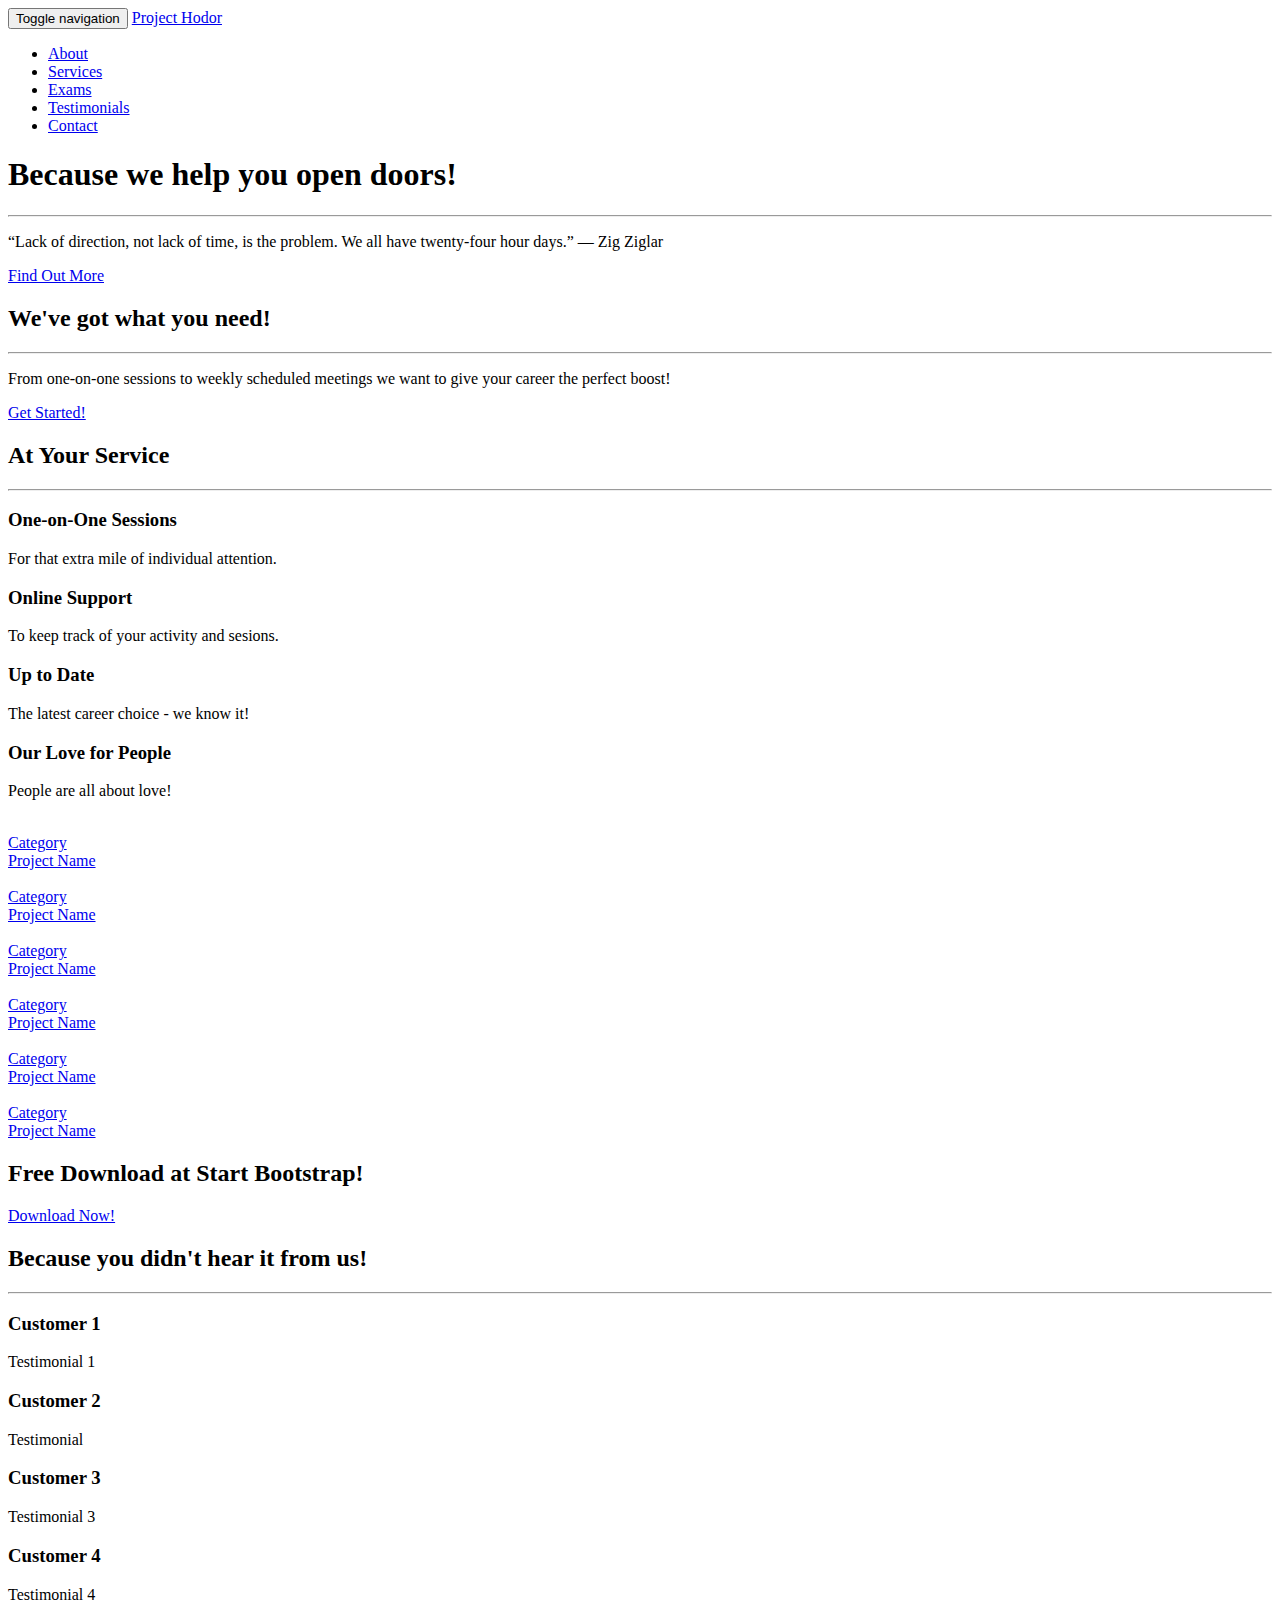
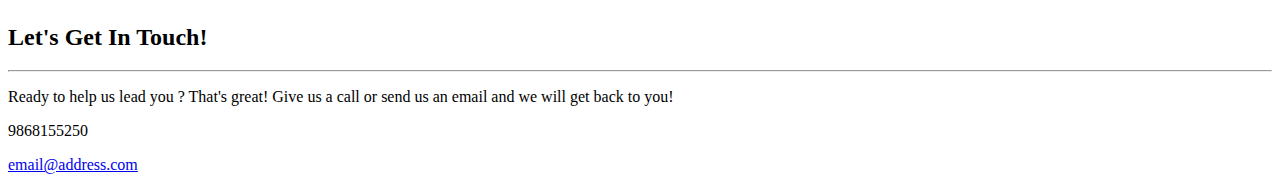
==== index.html @ 4f691458 "uploading changes v0.01" ====
<!DOCTYPE html>
<html lang="en">

<head>

    <meta charset="utf-8">
    <meta http-equiv="X-UA-Compatible" content="IE=edge">
    <meta name="viewport" content="width=device-width, initial-scale=1">
    <meta name="description" content="">
    <meta name="author" content="">

    <title>Project Hodor</title>

    <!-- Bootstrap Core CSS -->
    <link rel="stylesheet" href="css/bootstrap.min.css" type="text/css">

    <!-- Custom Fonts -->
    <link href='http://fonts.googleapis.com/css?family=Open+Sans:300italic,400italic,600italic,700italic,800italic,400,300,600,700,800' rel='stylesheet' type='text/css'>
    <link href='http://fonts.googleapis.com/css?family=Merriweather:400,300,300italic,400italic,700,700italic,900,900italic' rel='stylesheet' type='text/css'>
    <link rel="stylesheet" href="font-awesome/css/font-awesome.min.css" type="text/css">

    <!-- Plugin CSS -->
    <link rel="stylesheet" href="css/animate.min.css" type="text/css">

    <!-- Custom CSS -->
    <link rel="stylesheet" href="css/creative.css" type="text/css">

    <!-- HTML5 Shim and Respond.js IE8 support of HTML5 elements and media queries -->
    <!-- WARNING: Respond.js doesn't work if you view the page via file:// -->
    <!--[if lt IE 9]>
        <script src="https://oss.maxcdn.com/libs/html5shiv/3.7.0/html5shiv.js"></script>
        <script src="https://oss.maxcdn.com/libs/respond.js/1.4.2/respond.min.js"></script>
    <![endif]-->

</head>

<body id="page-top">

    <nav id="mainNav" class="navbar navbar-default navbar-fixed-top">
        <div class="container-fluid">
            <!-- Brand and toggle get grouped for better mobile display -->
            <div class="navbar-header">
                <button type="button" class="navbar-toggle collapsed" data-toggle="collapse" data-target="#bs-example-navbar-collapse-1">
                    <span class="sr-only">Toggle navigation</span>
                    <span class="icon-bar"></span>
                    <span class="icon-bar"></span>
                    <span class="icon-bar"></span>
                </button>
                <a class="navbar-brand page-scroll" href="#page-top">Project Hodor</a>
            </div>

            <!-- Collect the nav links, forms, and other content for toggling -->
            <div class="collapse navbar-collapse" id="bs-example-navbar-collapse-1">
                <ul class="nav navbar-nav navbar-right">
                    <li>
                        <a class="page-scroll" href="#about">About</a>
                    </li>
                    <li>
                        <a class="page-scroll" href="#services">Services</a>
                    </li>
                    <li>
                        <a class="page-scroll" href="#portfolio">Exams</a>
                    </li>
                    <li>
                        <a class="page-scroll" href="#testimonials">Testimonials</a>
                    </li>
                    <li>
                        <a class="page-scroll" href="#contact">Contact</a>
                    </li>
                </ul>
            </div>
            <!-- /.navbar-collapse -->
        </div>
        <!-- /.container-fluid -->
    </nav>

    <header>
        <div class="header-content">
            <div class="header-content-inner">
                <h1>Because we help you open doors!</h1>
                <hr>
                <p>“Lack of direction, not lack of time, is the problem. We all have twenty-four hour days.” ― Zig Ziglar</p>
                <a href="#about" class="btn btn-primary btn-xl page-scroll">Find Out More</a>
            </div>
        </div>
    </header>

    <section class="bg-primary" id="about">
        <div class="container">
            <div class="row">
                <div class="col-lg-8 col-lg-offset-2 text-center">
                    <h2 class="section-heading">We've got what you need!</h2>
                    <hr class="light">
                    <p class="text-faded">From one-on-one sessions to weekly scheduled meetings we want to give your career the perfect boost!</p>
                    <a href="#" class="btn btn-default btn-xl">Get Started!</a>
                </div>
            </div>
        </div>
    </section>

    <section id="services">
        <div class="container">
            <div class="row">
                <div class="col-lg-12 text-center">
                    <h2 class="section-heading">At Your Service</h2>
                    <hr class="primary">
                </div>
            </div>
        </div>
        <div class="container">
            <div class="row">
                <div class="col-lg-3 col-md-6 text-center">
                    <div class="service-box">
                        <i class="fa fa-4x fa-diamond wow bounceIn text-primary"></i>
                        <h3>One-on-One Sessions</h3>
                        <p class="text-muted">For that extra mile of individual attention.</p>
                    </div>
                </div>
                <div class="col-lg-3 col-md-6 text-center">
                    <div class="service-box">
                        <i class="fa fa-4x fa-paper-plane wow bounceIn text-primary" data-wow-delay=".1s"></i>
                        <h3>Online Support</h3>
                        <p class="text-muted">To keep track of your activity and sesions.</p>
                    </div>
                </div>
                <div class="col-lg-3 col-md-6 text-center">
                    <div class="service-box">
                        <i class="fa fa-4x fa-newspaper-o wow bounceIn text-primary" data-wow-delay=".2s"></i>
                        <h3>Up to Date</h3>
                        <p class="text-muted">The latest career choice - we know it!</p>
                    </div>
                </div>
                <div class="col-lg-3 col-md-6 text-center">
                    <div class="service-box">
                        <i class="fa fa-4x fa-heart wow bounceIn text-primary" data-wow-delay=".3s"></i>
                        <h3>Our Love for People</h3>
                        <p class="text-muted">People are all about love!</p>
                    </div>
                </div>
            </div>
        </div>
    </section>

    <section class="no-padding" id="portfolio">
        <div class="container-fluid">
            <div class="row no-gutter">
                <div class="col-lg-4 col-sm-6">
                    <a href="#" class="portfolio-box">
                        <img src="img/portfolio/1.jpg" class="img-responsive" alt="">
                        <div class="portfolio-box-caption">
                            <div class="portfolio-box-caption-content">
                                <div class="project-category text-faded">
                                    Category
                                </div>
                                <div class="project-name">
                                    Project Name
                                </div>
                            </div>
                        </div>
                    </a>
                </div>
                <div class="col-lg-4 col-sm-6">
                    <a href="#" class="portfolio-box">
                        <img src="img/portfolio/2.jpg" class="img-responsive" alt="">
                        <div class="portfolio-box-caption">
                            <div class="portfolio-box-caption-content">
                                <div class="project-category text-faded">
                                    Category
                                </div>
                                <div class="project-name">
                                    Project Name
                                </div>
                            </div>
                        </div>
                    </a>
                </div>
                <div class="col-lg-4 col-sm-6">
                    <a href="#" class="portfolio-box">
                        <img src="img/portfolio/3.jpg" class="img-responsive" alt="">
                        <div class="portfolio-box-caption">
                            <div class="portfolio-box-caption-content">
                                <div class="project-category text-faded">
                                    Category
                                </div>
                                <div class="project-name">
                                    Project Name
                                </div>
                            </div>
                        </div>
                    </a>
                </div>
                <div class="col-lg-4 col-sm-6">
                    <a href="#" class="portfolio-box">
                        <img src="img/portfolio/4.jpg" class="img-responsive" alt="">
                        <div class="portfolio-box-caption">
                            <div class="portfolio-box-caption-content">
                                <div class="project-category text-faded">
                                    Category
                                </div>
                                <div class="project-name">
                                    Project Name
                                </div>
                            </div>
                        </div>
                    </a>
                </div>
                <div class="col-lg-4 col-sm-6">
                    <a href="#" class="portfolio-box">
                        <img src="img/portfolio/5.jpg" class="img-responsive" alt="">
                        <div class="portfolio-box-caption">
                            <div class="portfolio-box-caption-content">
                                <div class="project-category text-faded">
                                    Category
                                </div>
                                <div class="project-name">
                                    Project Name
                                </div>
                            </div>
                        </div>
                    </a>
                </div>
                <div class="col-lg-4 col-sm-6">
                    <a href="#" class="portfolio-box">
                        <img src="img/portfolio/6.jpg" class="img-responsive" alt="">
                        <div class="portfolio-box-caption">
                            <div class="portfolio-box-caption-content">
                                <div class="project-category text-faded">
                                    Category
                                </div>
                                <div class="project-name">
                                    Project Name
                                </div>
                            </div>
                        </div>
                    </a>
                </div>
            </div>
        </div>
    </section>

    <aside class="bg-dark">
        <div class="container text-center">
            <div class="call-to-action">
                <h2>Free Download at Start Bootstrap!</h2>
                <a href="#" class="btn btn-default btn-xl wow tada">Download Now!</a>
            </div>
        </div>
    </aside>

    <section id="testimonials">
        <div class="container">
            <div class="row">
                <div class="col-lg-12 text-center">
                    <h2 class="section-heading">Because you didn't hear it from us!</h2>
                    <hr class="primary">
                </div>
            </div>
        </div>
        <div class="container">
            <div class="row">
                <div class="col-lg-3 col-md-6 text-center">
                    <div class="service-box">
                        <h3>Customer 1</h3>
                        <p class="text-muted">Testimonial 1</p>
                    </div>
                </div>
                <div class="col-lg-3 col-md-6 text-center">
                    <div class="service-box">
                        <h3>Customer 2</h3>
                        <p class="text-muted">Testimonial</p>
                    </div>
                </div>
                <div class="col-lg-3 col-md-6 text-center">
                    <div class="service-box">
                        <h3>Customer 3</h3>
                        <p class="text-muted">Testimonial 3</p>
                    </div>
                </div>
                <div class="col-lg-3 col-md-6 text-center">
                    <div class="service-box">
                        <h3>Customer 4</h3>
                        <p class="text-muted">Testimonial 4</p>
                    </div>
                </div>
            </div>
        </div>
    </section>


    <section id="contact">
        <div class="container">
            <div class="row">
                <div class="col-lg-8 col-lg-offset-2 text-center">
                    <h2 class="section-heading">Let's Get In Touch!</h2>
                    <hr class="primary">
                    <p>Ready to help us lead you ? That's great! Give us a call or send us an email and we will get back to you!</p>
                </div>
                <div class="col-lg-4 col-lg-offset-2 text-center">
                    <i class="fa fa-phone fa-3x wow bounceIn"></i>
                    <p>9868155250</p>
                </div>
                <div class="col-lg-4 text-center">
                    <i class="fa fa-envelope-o fa-3x wow bounceIn" data-wow-delay=".1s"></i>
                    <p><a href="mailto:your-email@your-domain.com">email@address.com</a></p>
                </div>
            </div>
        </div>
    </section>

    <!-- jQuery -->
    <script src="js/jquery.js"></script>

    <!-- Bootstrap Core JavaScript -->
    <script src="js/bootstrap.min.js"></script>

    <!-- Plugin JavaScript -->
    <script src="js/jquery.easing.min.js"></script>
    <script src="js/jquery.fittext.js"></script>
    <script src="js/wow.min.js"></script>

    <!-- Custom Theme JavaScript -->
    <script src="js/creative.js"></script>

</body>

</html>
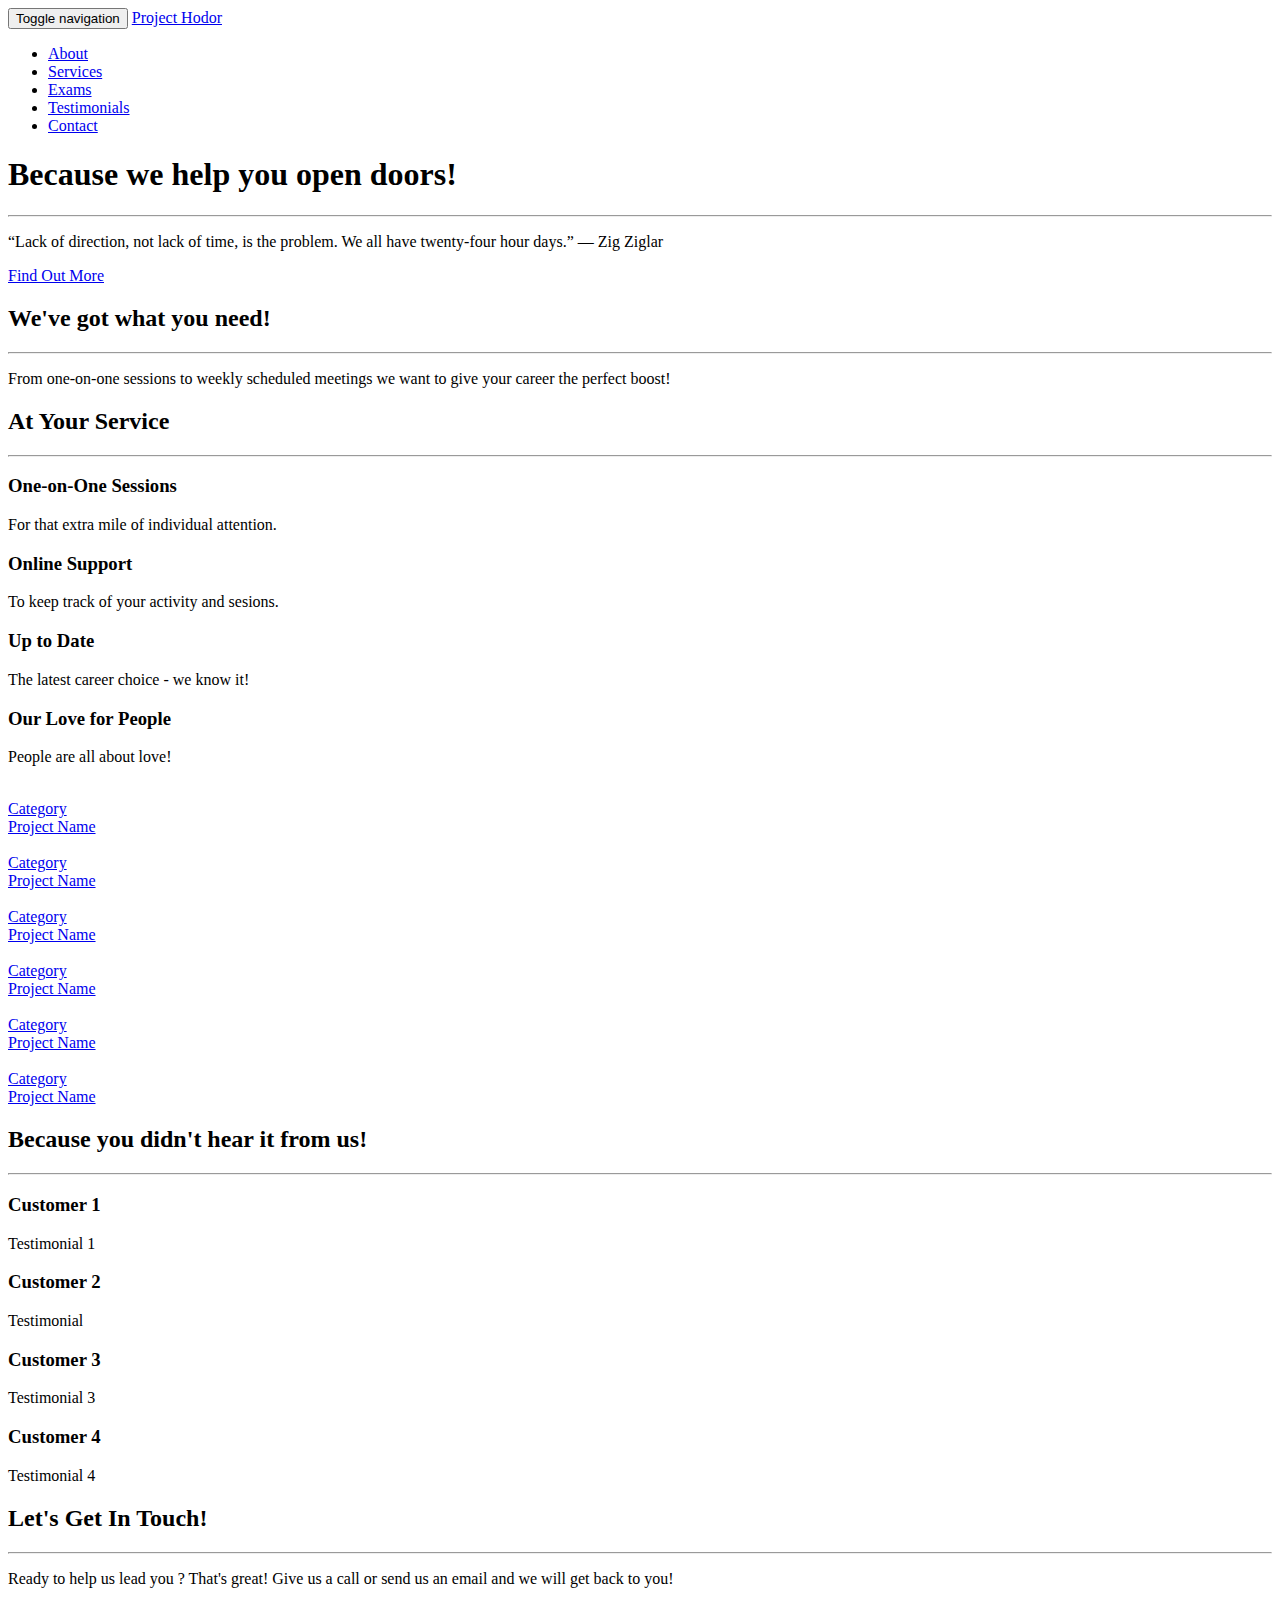
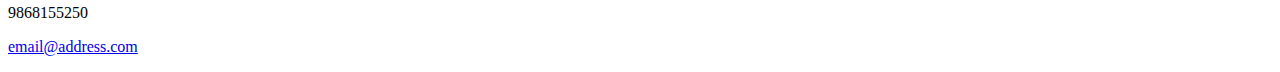
==== commit d5242078: "removing button" ====
--- a/index.html
+++ b/index.html
@@ -92,7 +92,7 @@
                     <h2 class="section-heading">We've got what you need!</h2>
                     <hr class="light">
                     <p class="text-faded">From one-on-one sessions to weekly scheduled meetings we want to give your career the perfect boost!</p>
-                    <a href="#" class="btn btn-default btn-xl">Get Started!</a>
+                    <!-- <a href="#" class="btn btn-default btn-xl">Get Started!</a> -->
                 </div>
             </div>
         </div>
@@ -238,14 +238,14 @@
         </div>
     </section>
 
-    <aside class="bg-dark">
+<!--     <aside class="bg-dark">
         <div class="container text-center">
             <div class="call-to-action">
                 <h2>Free Download at Start Bootstrap!</h2>
                 <a href="#" class="btn btn-default btn-xl wow tada">Download Now!</a>
             </div>
         </div>
-    </aside>
+    </aside> -->
 
     <section id="testimonials">
         <div class="container">
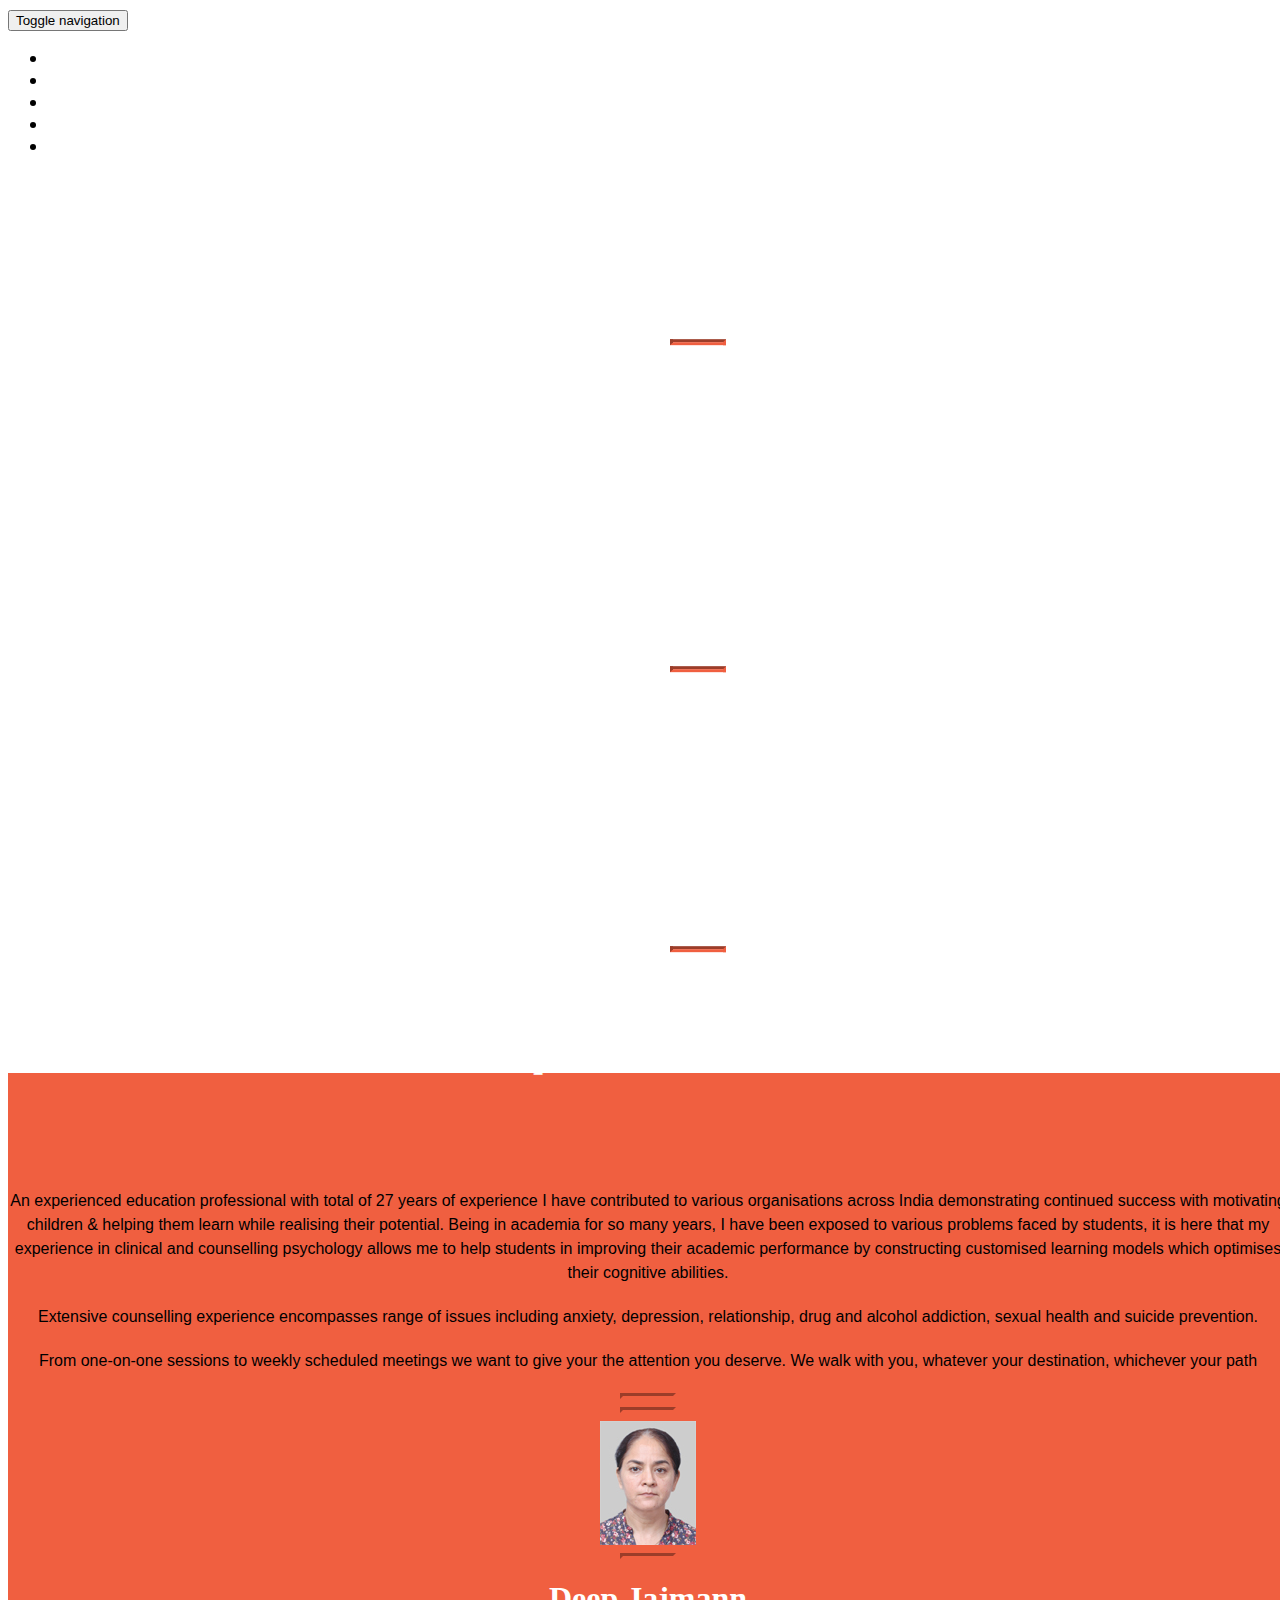
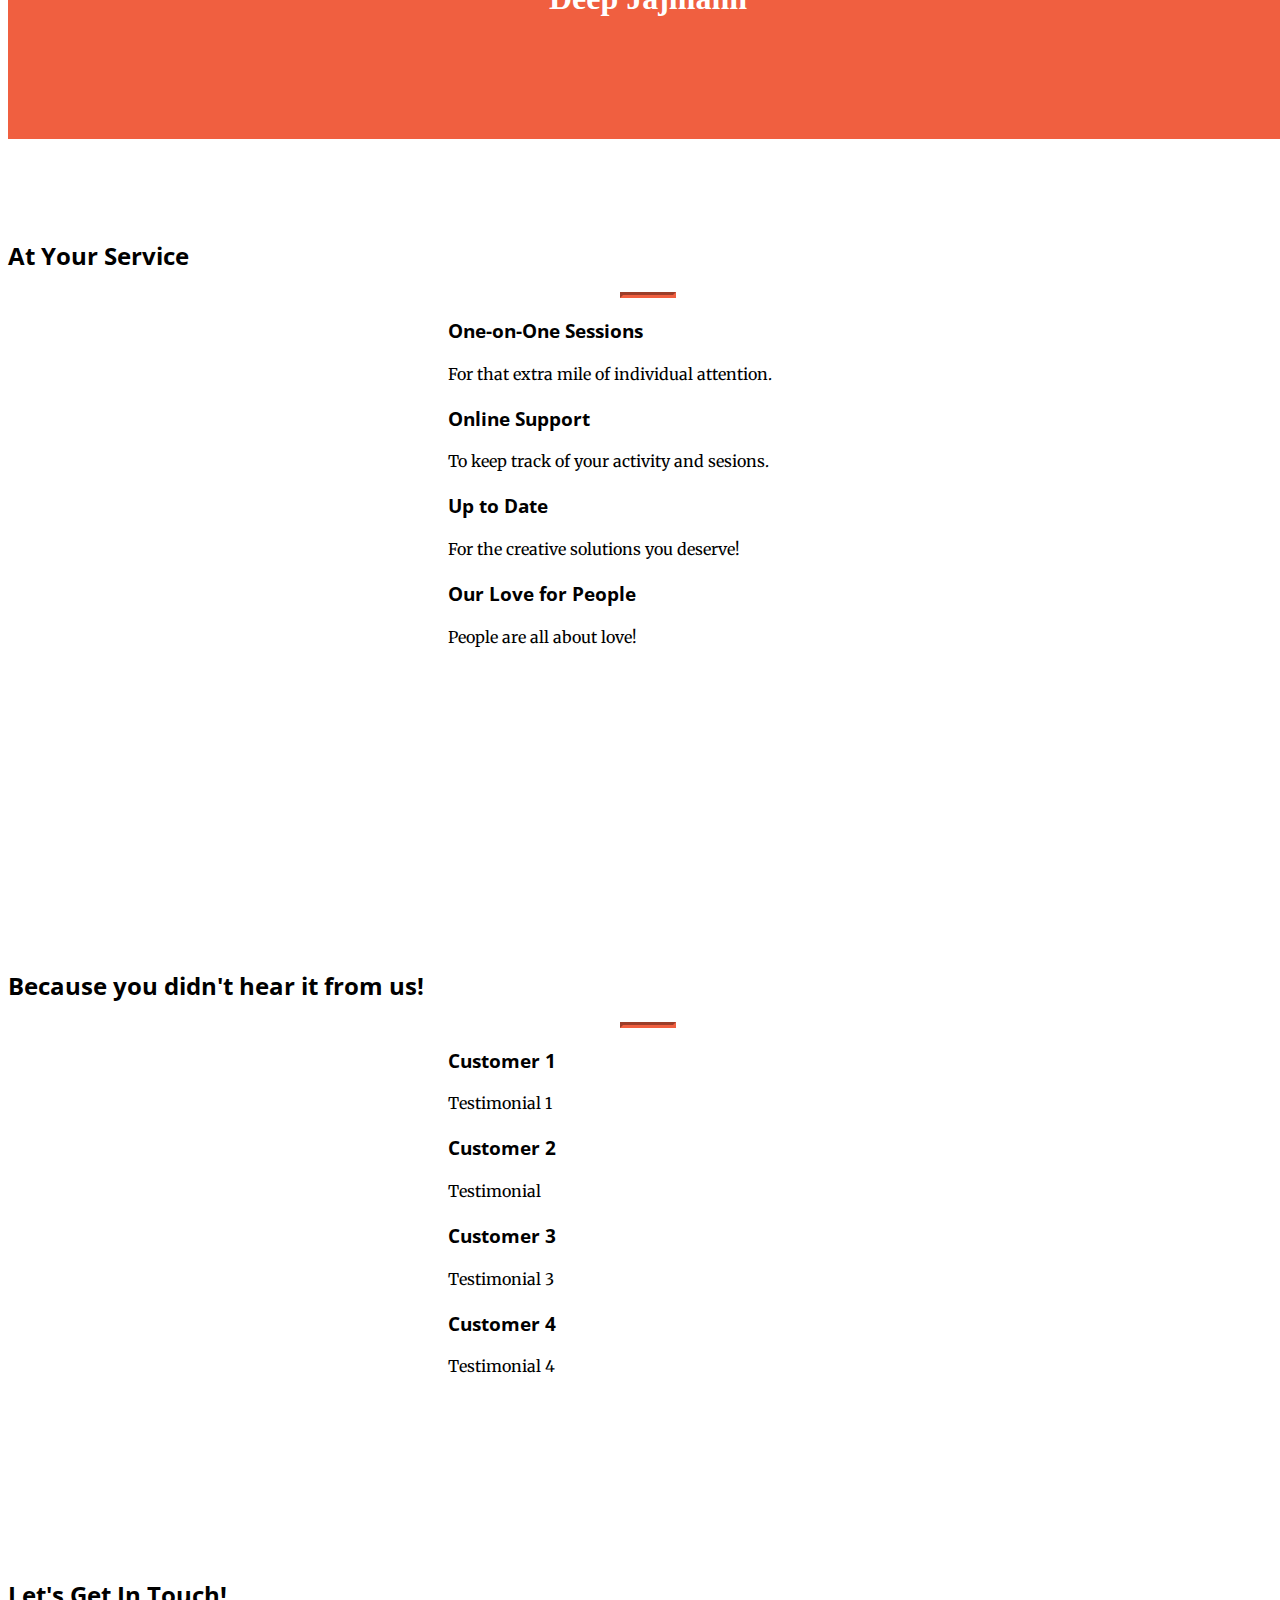
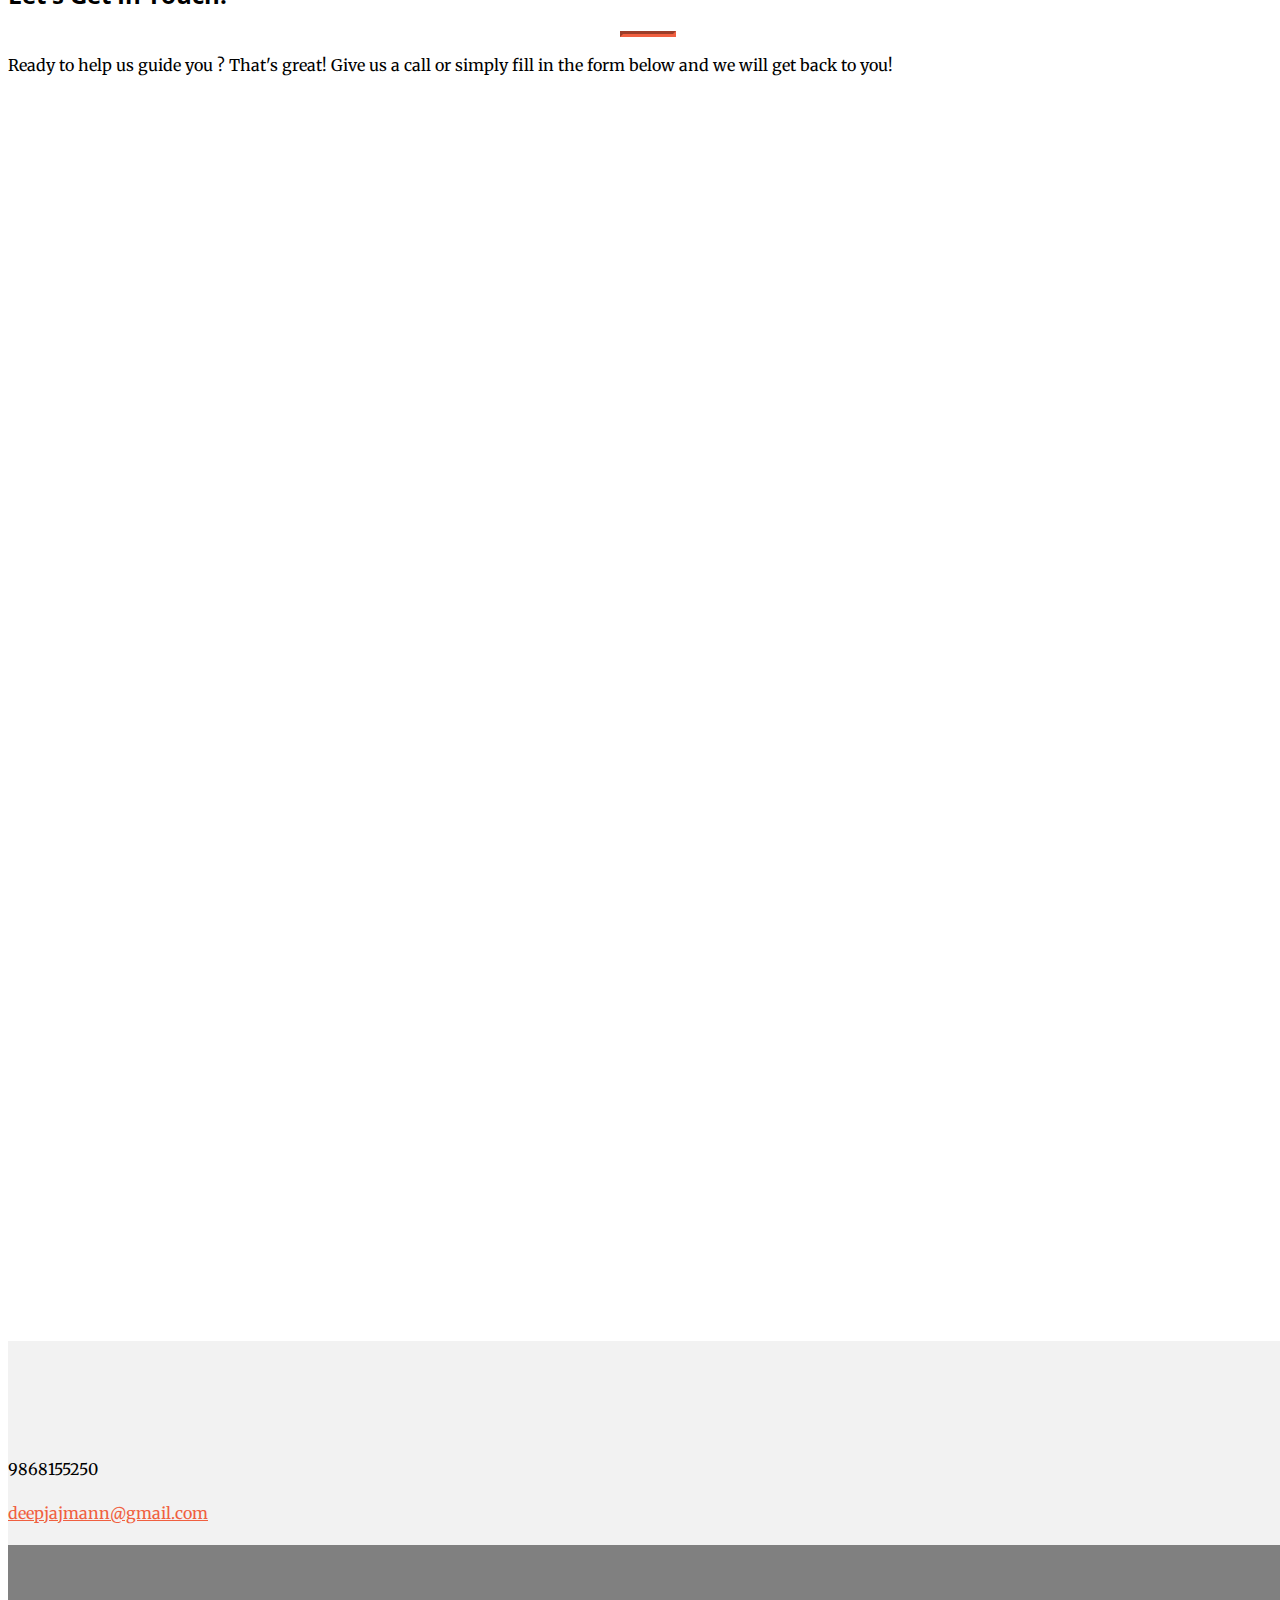
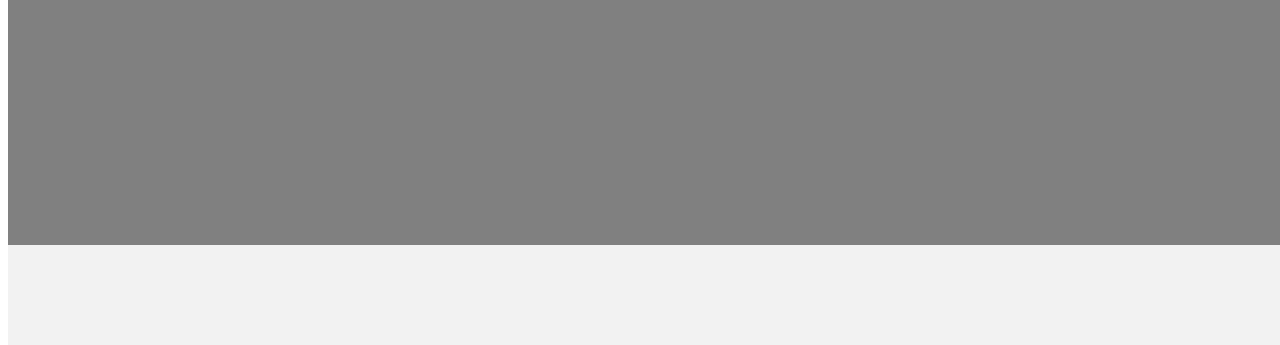
==== commit f72b8225: "Merge pull request #1 from shanjit/v1" ====
--- a/index.html
+++ b/index.html
@@ -12,7 +12,7 @@
     <title>Project Hodor</title>
 
     <!-- Bootstrap Core CSS -->
-    <link rel="stylesheet" href="css/bootstrap.min.css" type="text/css">
+    <link rel="stylesheet" href="css/bootstrap.css" type="text/css">
 
     <!-- Custom Fonts -->
     <link href='http://fonts.googleapis.com/css?family=Open+Sans:300italic,400italic,600italic,700italic,800italic,400,300,600,700,800' rel='stylesheet' type='text/css'>
@@ -74,7 +74,7 @@
         <!-- /.container-fluid -->
     </nav>
 
-    <header>
+<!--     <header>
         <div class="header-content">
             <div class="header-content-inner">
                 <h1>Because we help you open doors!</h1>
@@ -83,17 +83,74 @@
                 <a href="#about" class="btn btn-primary btn-xl page-scroll">Find Out More</a>
             </div>
         </div>
+    </header> -->
+
+    <header>
+    <div id="text-carousel" class="header-content carousel slide" data-ride="carousel">
+    <!-- Wrapper for slides -->
+        <div class="row">
+        <div class="col-xs-offset-3 col-xs-6">
+            <div class="carousel-inner">
+                <div class="item active">
+                            <h2 style="font-size:400%;"> Because we help you open doors! </h2>
+                            <hr>
+                            <p style="font-size:200%;">“Lack of direction, not lack of time, is the problem. We all have twenty-four hour days.” ― Zig Ziglar</p>
+                        
+                </div>
+                <div class="item">
+                            <h2 style="font-size:400%;">  It’s about finding calm in chaos! </h2>
+                            <hr>
+                            <p style="font-size:200%;">  “Don’t be pushed by your problems. Be led by your dreams.” ― Ralph Waldo Emerson </p>
+                        
+                </div>
+                <div class="item">
+                            <h2 style="font-size:400%;"> You are not alone! </h2>
+                            <hr>
+                            <p style="font-size:200%;">  “Real difficulties can be overcome, it is only the imaginary ones that are unconquerable.” 
+                            ― Theodore N. Vail </p>
+                        
+                    
+                </div>
+                
+            </div>
+    </div>
+    </div>
+    </div>
     </header>
 
     <section class="bg-primary" id="about">
         <div class="container">
-            <div class="row">
+<!--             <div class="row">
                 <div class="col-lg-8 col-lg-offset-2 text-center">
                     <h2 class="section-heading">We've got what you need!</h2>
                     <hr class="light">
                     <p class="text-faded">From one-on-one sessions to weekly scheduled meetings we want to give your career the perfect boost!</p>
-                    <!-- <a href="#" class="btn btn-default btn-xl">Get Started!</a> -->
-                </div>
+                </div>
+            </div> -->
+
+
+            <div class="row">
+          <div class="col-md-9">
+
+            <p style="font-family:helvetica;" class="lead" align="middle">An experienced education professional with total of 27 years of experience I have contributed to various organisations across India demonstrating continued success with motivating children & helping them learn while realising their potential. Being in academia for so many years, I have been exposed to various problems faced by students, it is here that my experience in clinical and counselling psychology allows me to help students in improving their academic performance by constructing customised learning models which optimises their cognitive abilities.
+            </p>
+            <p style="font-family:helvetica;" class="lead" align="middle">
+            Extensive counselling experience encompasses range of issues including anxiety, depression, relationship, drug and alcohol addiction, sexual health and suicide prevention.
+            </p>
+            <p style="font-family:helvetica;" class="lead" align="middle"> From one-on-one sessions to weekly scheduled meetings we want to give your the attention you deserve. We walk with you, whatever your destination, whichever your path
+            </p>
+
+          </div>
+          <div class="col-md-3" align="middle">
+            <!-- <img class="featurette-image img-fluid mx-auto" data-src="holder.js/500x500/auto" alt="Generic placeholder image"> -->
+
+            <hr>
+            <hr>
+            <img src="img/about.jpg" class="img-responsive" align="middle"></img>
+            <hr>
+            <h1 style="color:white; font-family: verdana;" >Deep Jajmann</h1>
+            
+          </div>
             </div>
         </div>
     </section>
@@ -127,7 +184,7 @@
                     <div class="service-box">
                         <i class="fa fa-4x fa-newspaper-o wow bounceIn text-primary" data-wow-delay=".2s"></i>
                         <h3>Up to Date</h3>
-                        <p class="text-muted">The latest career choice - we know it!</p>
+                        <p class="text-muted">For the creative solutions you deserve!</p>
                     </div>
                 </div>
                 <div class="col-lg-3 col-md-6 text-center">
@@ -293,15 +350,47 @@
                 <div class="col-lg-8 col-lg-offset-2 text-center">
                     <h2 class="section-heading">Let's Get In Touch!</h2>
                     <hr class="primary">
-                    <p>Ready to help us lead you ? That's great! Give us a call or send us an email and we will get back to you!</p>
-                </div>
+                    <p>Ready to help us guide you ? That's great! Give us a call or simply fill in the form below and we will get back to you!</p>
+                </div>
+                <div class="col-lg-12 text-center">
+                    <iframe src="https://docs.google.com/forms/d/e/1FAIpQLSdKI1DYhZLwdgg11JqykyJyv4JdhggTveOKH_9Z3eTiy9KwKQ/viewform?embedded=true" width="1140" height="1140" frameborder="0" marginheight="0" marginwidth="0">Loading...</iframe>
+                </div>
+            </div>
+        </div>
+    </section>
+
+
+    <section id="footer" style="background-color: #f2f2f2;">
+        <div class="container">
+            <div class="row">
+                <div class="col-lg-7 text-center">
                 <div class="col-lg-4 col-lg-offset-2 text-center">
                     <i class="fa fa-phone fa-3x wow bounceIn"></i>
                     <p>9868155250</p>
                 </div>
                 <div class="col-lg-4 text-center">
                     <i class="fa fa-envelope-o fa-3x wow bounceIn" data-wow-delay=".1s"></i>
-                    <p><a href="mailto:your-email@your-domain.com">email@address.com</a></p>
+                    <p><a href="mailto:deepjajmann@gmail.com">deepjajmann@gmail.com</a></p>
+                </div>
+                </div>
+                <div class="col-lg-5">
+                <div id="map"></div>
+                    <script>
+                      function initMap() {
+                        var uluru = {lat: 28.5912722, lng: 77.0622027};
+                        var map = new google.maps.Map(document.getElementById('map'), {
+                          zoom: 13,
+                          center: uluru
+                        });
+                        var marker = new google.maps.Marker({
+                          position: uluru,
+                          map: map
+                        });
+                      }
+                </script>
+                <script async defer
+                src="https://maps.googleapis.com/maps/api/js?key=AIzaSyArbKLref6xTHHlcPJ_00YdB9XYgr-z5I4&callback=initMap">
+                </script>
                 </div>
             </div>
         </div>
--- a/css/creative.css
+++ b/css/creative.css
@@ -0,0 +1,472 @@
+/*!
+ * Start Bootstrap - Creative Bootstrap Theme (http://startbootstrap.com)
+ * Code licensed under the Apache License v2.0.
+ * For details, see http://www.apache.org/licenses/LICENSE-2.0.
+ */
+
+html,
+body {
+    width: 100%;
+    height: 100%;
+}
+
+body {
+    font-family: Merriweather,'Helvetica Neue',Arial,sans-serif;
+}
+
+hr {
+    max-width: 50px;
+    border-color: #f05f40;
+    border-width: 3px;
+}
+
+hr.light {
+    border-color: #fff;
+}
+
+a {
+    color: #f05f40;
+    -webkit-transition: all .35s;
+    -moz-transition: all .35s;
+    transition: all .35s;
+}
+
+a:hover,
+a:focus {
+    color: #eb3812;
+}
+
+h1,
+h2,
+h3,
+h4,
+h5,
+h6 {
+    font-family: 'Open Sans','Helvetica Neue',Arial,sans-serif;
+}
+
+p {
+    margin-bottom: 20px;
+    font-size: 16px;
+    line-height: 1.5;
+}
+
+.bg-primary {
+    background-color: #f05f40;
+}
+
+.bg-dark {
+    color: #fff;
+    background-color: #222;
+}
+
+.text-faded {
+    color: rgba(255,255,255,.7);
+}
+
+section {
+    padding: 100px 0;
+}
+
+aside {
+    padding: 50px 0;
+}
+
+.no-padding {
+    padding: 0;
+}
+
+.navbar-default {
+    border-color: rgba(34,34,34,.05);
+    font-family: 'Open Sans','Helvetica Neue',Arial,sans-serif;
+    background-color: #fff;
+    -webkit-transition: all .35s;
+    -moz-transition: all .35s;
+    transition: all .35s;
+}
+
+.navbar-default .navbar-header .navbar-brand {
+    text-transform: uppercase;
+    font-family: 'Open Sans','Helvetica Neue',Arial,sans-serif;
+    font-weight: 700;
+    color: #f05f40;
+}
+
+.navbar-default .navbar-header .navbar-brand:hover,
+.navbar-default .navbar-header .navbar-brand:focus {
+    color: #eb3812;
+}
+
+.navbar-default .nav > li>a,
+.navbar-default .nav>li>a:focus {
+    text-transform: uppercase;
+    font-size: 13px;
+    font-weight: 700;
+    color: #222;
+}
+
+.navbar-default .nav > li>a:hover,
+.navbar-default .nav>li>a:focus:hover {
+    color: #f05f40;
+}
+
+.navbar-default .nav > li.active>a,
+.navbar-default .nav>li.active>a:focus {
+    color: #f05f40!important;
+    background-color: transparent;
+}
+
+.navbar-default .nav > li.active>a:hover,
+.navbar-default .nav>li.active>a:focus:hover {
+    background-color: transparent;
+}
+
+@media(min-width:768px) {
+    .navbar-default {
+        border-color: rgba(255,255,255,.3);
+        background-color: transparent;
+    }
+
+    .navbar-default .navbar-header .navbar-brand {
+        color: rgba(255,255,255,.7);
+    }
+
+    .navbar-default .navbar-header .navbar-brand:hover,
+    .navbar-default .navbar-header .navbar-brand:focus {
+        color: #fff;
+    }
+
+    .navbar-default .nav > li>a,
+    .navbar-default .nav>li>a:focus {
+        color: rgba(255,255,255,.7);
+    }
+
+    .navbar-default .nav > li>a:hover,
+    .navbar-default .nav>li>a:focus:hover {
+        color: #fff;
+    }
+
+    .navbar-default.affix {
+        border-color: rgba(34,34,34,.05);
+        background-color: #fff;
+    }
+
+    .navbar-default.affix .navbar-header .navbar-brand {
+        font-size: 14px;
+        color: #f05f40;
+    }
+
+    .navbar-default.affix .navbar-header .navbar-brand:hover,
+    .navbar-default.affix .navbar-header .navbar-brand:focus {
+        color: #eb3812;
+    }
+
+    .navbar-default.affix .nav > li>a,
+    .navbar-default.affix .nav>li>a:focus {
+        color: #222;
+    }
+
+    .navbar-default.affix .nav > li>a:hover,
+    .navbar-default.affix .nav>li>a:focus:hover {
+        color: #f05f40;
+    }
+}
+
+header {
+    position: relative;
+    width: 100%;
+    min-height: auto;
+    text-align: center;
+    color: #fff;
+    background-image: url(../img/header.jpg);
+    background-position: center;
+    -webkit-background-size: cover;
+    -moz-background-size: cover;
+    background-size: cover;
+    -o-background-size: cover;
+}
+
+header .header-content {
+    position: relative;
+    width: 100%;
+    padding: 100px 15px;
+    text-align: center;
+}
+
+header .header-content .carousel-content {
+    color:black;
+    display:flex;
+    align-items:center;
+    font-size: 100px;
+}
+
+
+header #text-carousel {
+  width: 100%;
+  height: auto;
+  padding: 50px;
+}
+
+@media(min-width:768px) {
+    header {
+        min-height: 100%;
+    }
+
+    header .header-content {
+        position: absolute;
+        top: 50%;
+        padding: 0 50px;
+        -webkit-transform: translateY(-50%);
+        -ms-transform: translateY(-50%);
+        transform: translateY(-50%);
+    }
+
+    header .header-content .header-content-inner {
+        margin-right: auto;
+        margin-left: auto;
+        max-width: 1000px;
+    }
+
+}
+
+.section-heading {
+    margin-top: 0;
+}
+
+.service-box {
+    margin: 50px auto 0;
+    max-width: 400px;
+}
+
+@media(min-width:992px) {
+    .service-box {
+        margin: 20px auto 0;
+    }
+}
+
+.service-box p {
+    margin-bottom: 0;
+}
+
+.portfolio-box {
+    display: block;
+    position: relative;
+    margin: 0 auto;
+    max-width: 650px;
+}
+
+.portfolio-box .portfolio-box-caption {
+    display: block;
+    position: absolute;
+    bottom: 0;
+    width: 100%;
+    height: 100%;
+    text-align: center;
+    color: #fff;
+    opacity: 0;
+    background: rgba(240,95,64,.9);
+    -webkit-transition: all .35s;
+    -moz-transition: all .35s;
+    transition: all .35s;
+}
+
+.portfolio-box .portfolio-box-caption .portfolio-box-caption-content {
+    position: absolute;
+    top: 50%;
+    width: 100%;
+    text-align: center;
+    transform: translateY(-50%);
+}
+
+.portfolio-box .portfolio-box-caption .portfolio-box-caption-content .project-category,
+.portfolio-box .portfolio-box-caption .portfolio-box-caption-content .project-name {
+    padding: 0 15px;
+    font-family: 'Open Sans','Helvetica Neue',Arial,sans-serif;
+}
+
+.portfolio-box .portfolio-box-caption .portfolio-box-caption-content .project-category {
+    text-transform: uppercase;
+    font-size: 14px;
+    font-weight: 600;
+}
+
+.portfolio-box .portfolio-box-caption .portfolio-box-caption-content .project-name {
+    font-size: 18px;
+}
+
+.portfolio-box:hover .portfolio-box-caption {
+    opacity: 1;
+}
+
+@media(min-width:768px) {
+    .portfolio-box .portfolio-box-caption .portfolio-box-caption-content .project-category {
+        font-size: 16px;
+    }
+
+    .portfolio-box .portfolio-box-caption .portfolio-box-caption-content .project-name {
+        font-size: 22px;
+    }
+}
+
+.call-to-action h2 {
+    margin: 0 auto 20px;
+}
+
+.text-primary {
+    color: #f05f40;
+}
+
+.no-gutter > [class*=col-] {
+    padding-right: 0;
+    padding-left: 0;
+}
+
+.btn-default {
+    border-color: #fff;
+    color: #222;
+    background-color: #fff;
+    -webkit-transition: all .35s;
+    -moz-transition: all .35s;
+    transition: all .35s;
+}
+
+.btn-default:hover,
+.btn-default:focus,
+.btn-default.focus,
+.btn-default:active,
+.btn-default.active,
+.open > .dropdown-toggle.btn-default {
+    border-color: #ededed;
+    color: #222;
+    background-color: #f2f2f2;
+}
+
+.btn-default:active,
+.btn-default.active,
+.open > .dropdown-toggle.btn-default {
+    background-image: none;
+}
+
+.btn-default.disabled,
+.btn-default[disabled],
+fieldset[disabled] .btn-default,
+.btn-default.disabled:hover,
+.btn-default[disabled]:hover,
+fieldset[disabled] .btn-default:hover,
+.btn-default.disabled:focus,
+.btn-default[disabled]:focus,
+fieldset[disabled] .btn-default:focus,
+.btn-default.disabled.focus,
+.btn-default[disabled].focus,
+fieldset[disabled] .btn-default.focus,
+.btn-default.disabled:active,
+.btn-default[disabled]:active,
+fieldset[disabled] .btn-default:active,
+.btn-default.disabled.active,
+.btn-default[disabled].active,
+fieldset[disabled] .btn-default.active {
+    border-color: #fff;
+    background-color: #fff;
+}
+
+.btn-default .badge {
+    color: #fff;
+    background-color: #222;
+}
+
+.btn-primary {
+    border-color: #f05f40;
+    color: #fff;
+    background-color: #f05f40;
+    -webkit-transition: all .35s;
+    -moz-transition: all .35s;
+    transition: all .35s;
+}
+
+.btn-primary:hover,
+.btn-primary:focus,
+.btn-primary.focus,
+.btn-primary:active,
+.btn-primary.active,
+.open > .dropdown-toggle.btn-primary {
+    border-color: #ed431f;
+    color: #fff;
+    background-color: #ee4b28;
+}
+
+.btn-primary:active,
+.btn-primary.active,
+.open > .dropdown-toggle.btn-primary {
+    background-image: none;
+}
+
+.btn-primary.disabled,
+.btn-primary[disabled],
+fieldset[disabled] .btn-primary,
+.btn-primary.disabled:hover,
+.btn-primary[disabled]:hover,
+fieldset[disabled] .btn-primary:hover,
+.btn-primary.disabled:focus,
+.btn-primary[disabled]:focus,
+fieldset[disabled] .btn-primary:focus,
+.btn-primary.disabled.focus,
+.btn-primary[disabled].focus,
+fieldset[disabled] .btn-primary.focus,
+.btn-primary.disabled:active,
+.btn-primary[disabled]:active,
+fieldset[disabled] .btn-primary:active,
+.btn-primary.disabled.active,
+.btn-primary[disabled].active,
+fieldset[disabled] .btn-primary.active {
+    border-color: #f05f40;
+    background-color: #f05f40;
+}
+
+.btn-primary .badge {
+    color: #f05f40;
+    background-color: #fff;
+}
+
+.btn {
+    border: 0;
+    border-radius: 300px;
+    text-transform: uppercase;
+    font-family: 'Open Sans','Helvetica Neue',Arial,sans-serif;
+    font-weight: 700;
+}
+
+.btn-xl {
+    padding: 15px 30px;
+}
+
+::-moz-selection {
+    text-shadow: none;
+    color: #fff;
+    background: #222;
+}
+
+::selection {
+    text-shadow: none;
+    color: #fff;
+    background: #222;
+}
+
+img::selection {
+    color: #fff;
+    background: 0 0;
+}
+
+img::-moz-selection {
+    color: #fff;
+    background: 0 0;
+}
+
+body {
+    webkit-tap-highlight-color: #222;
+}
+
+#map {
+  width: 100%;
+  height: 300px;
+  background-color: grey;
+}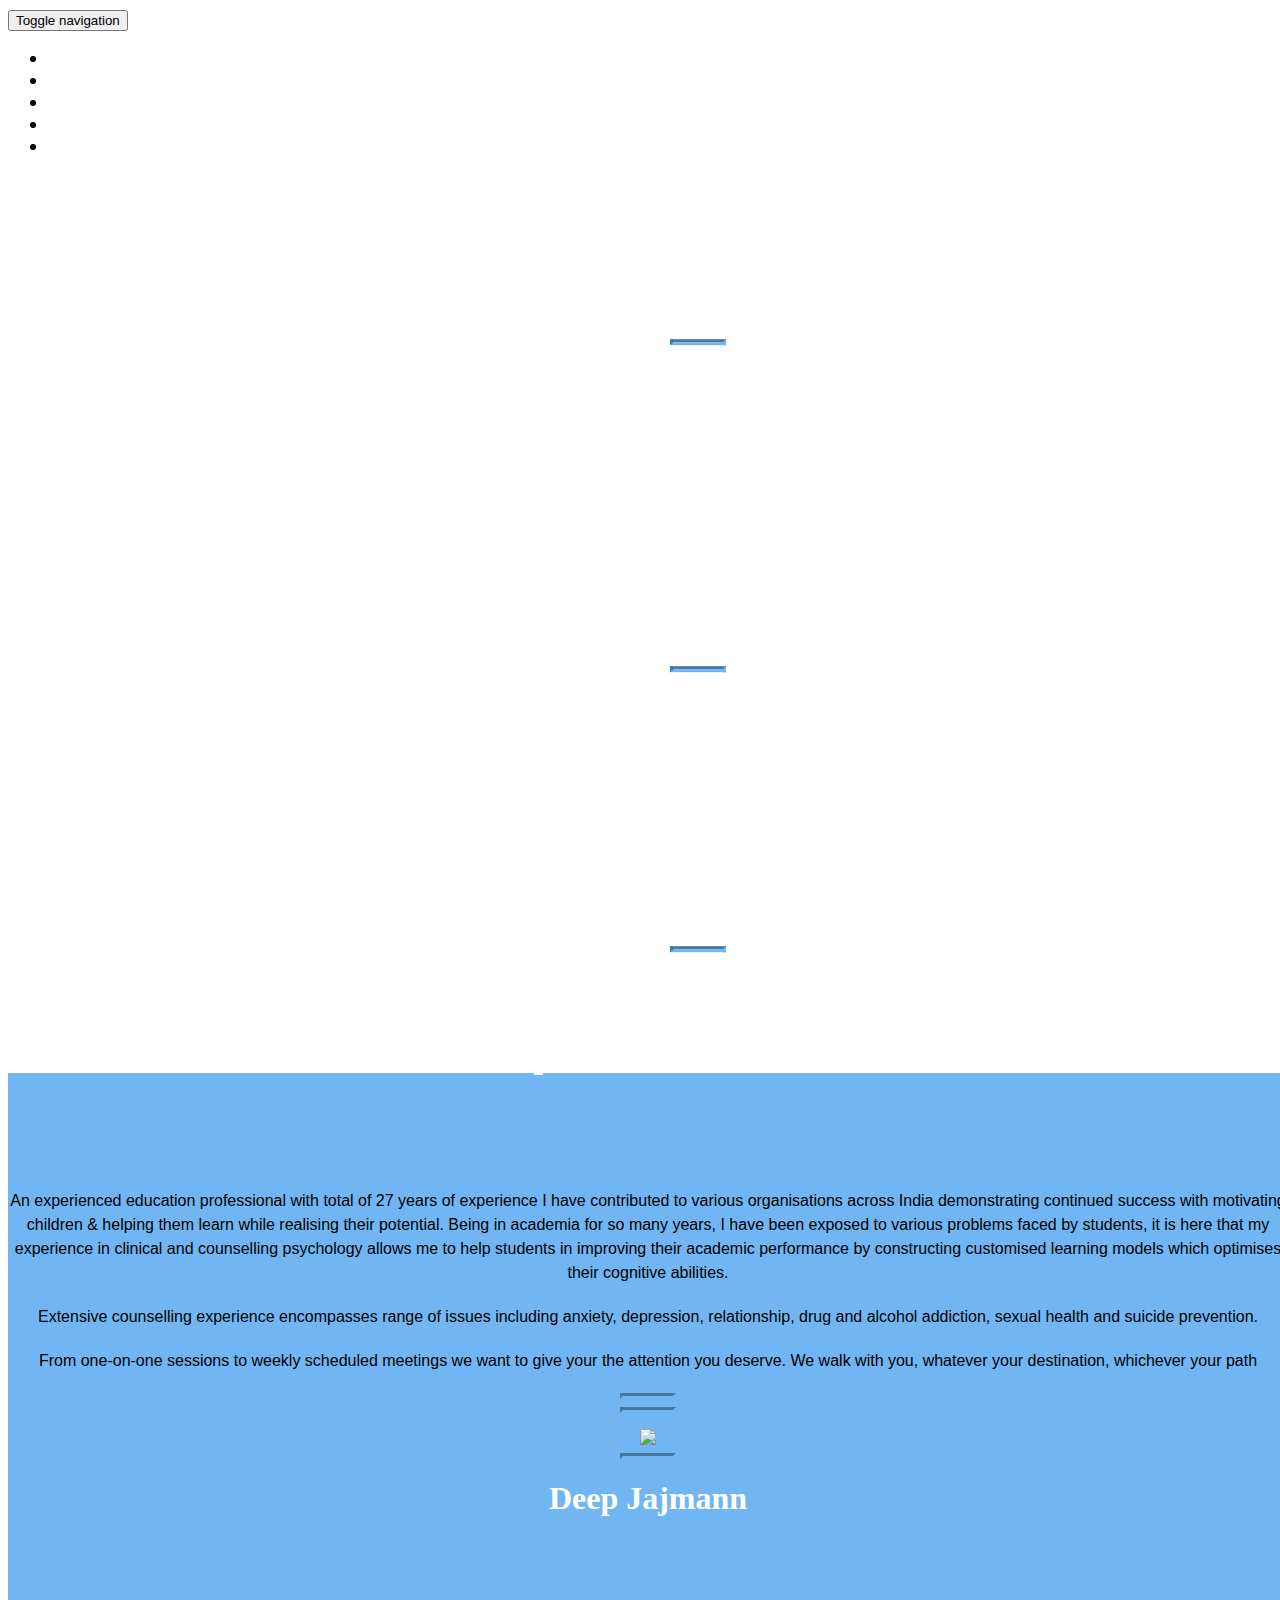
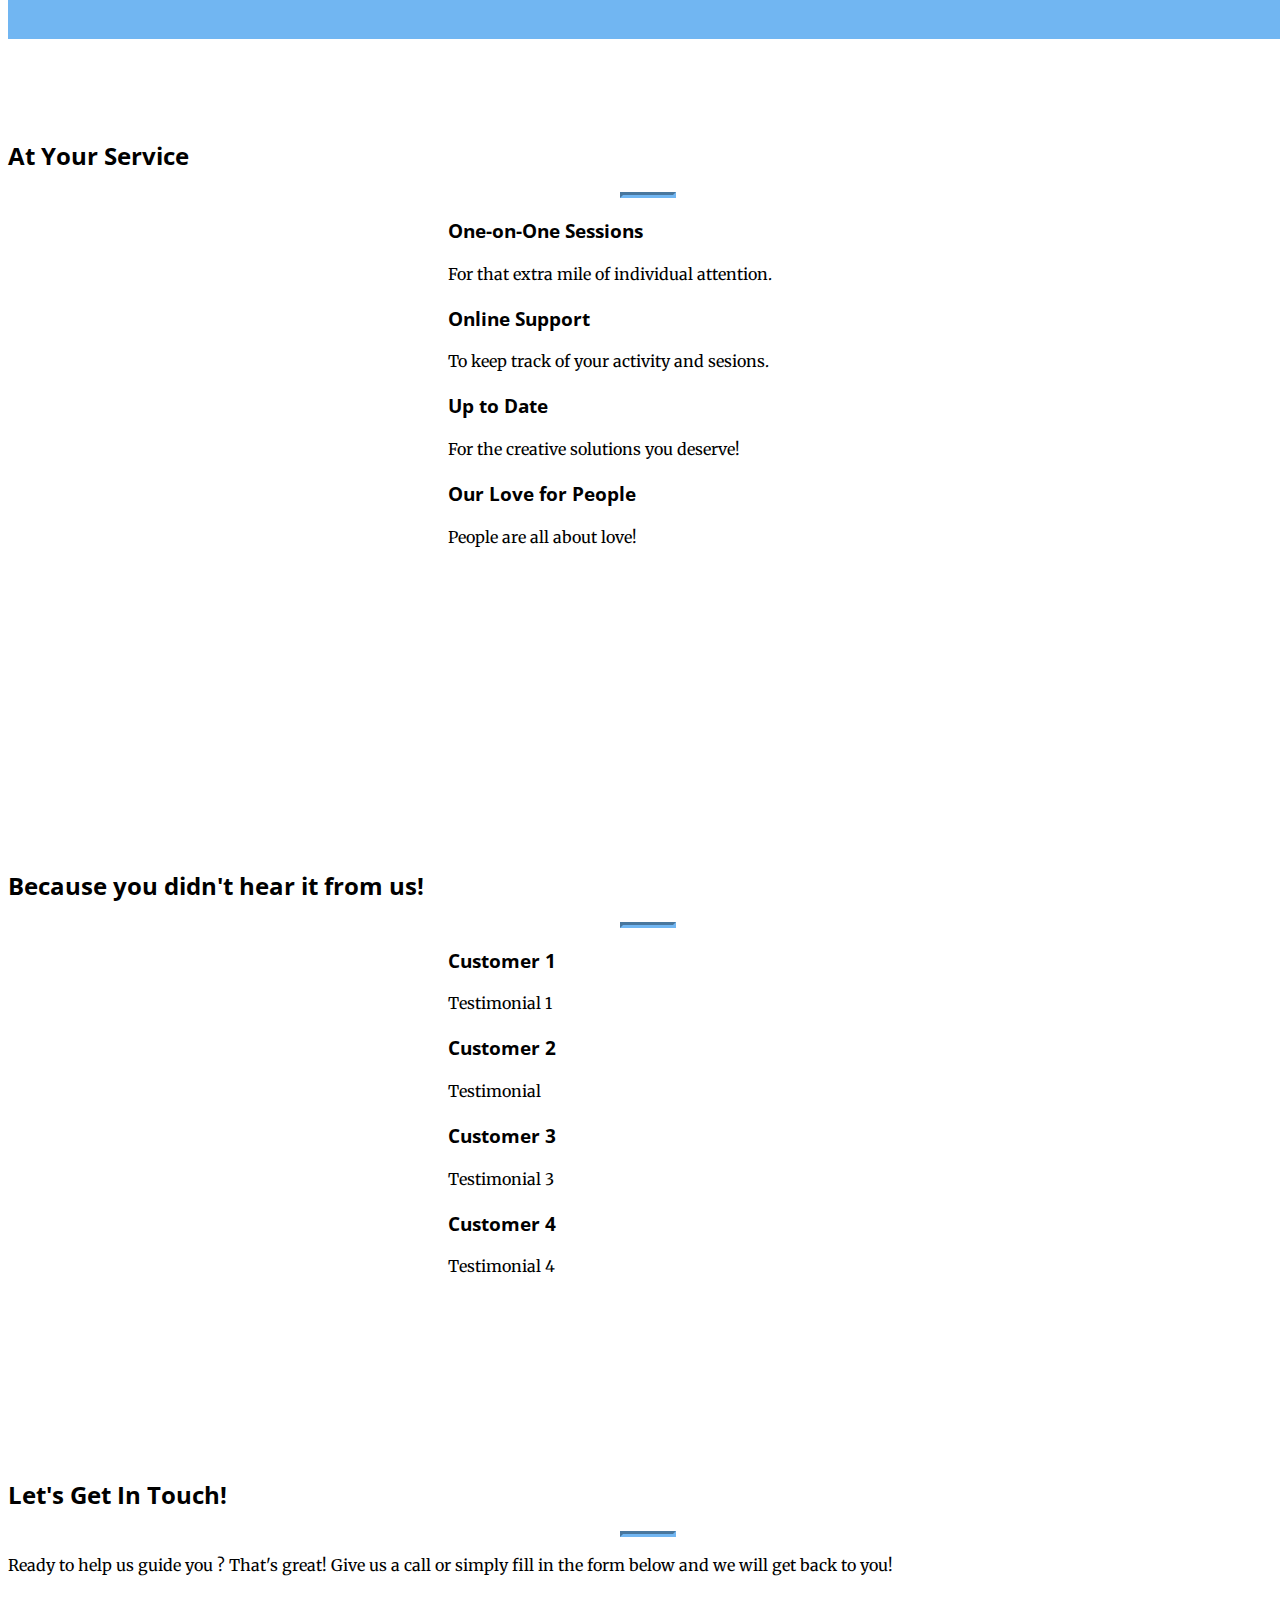
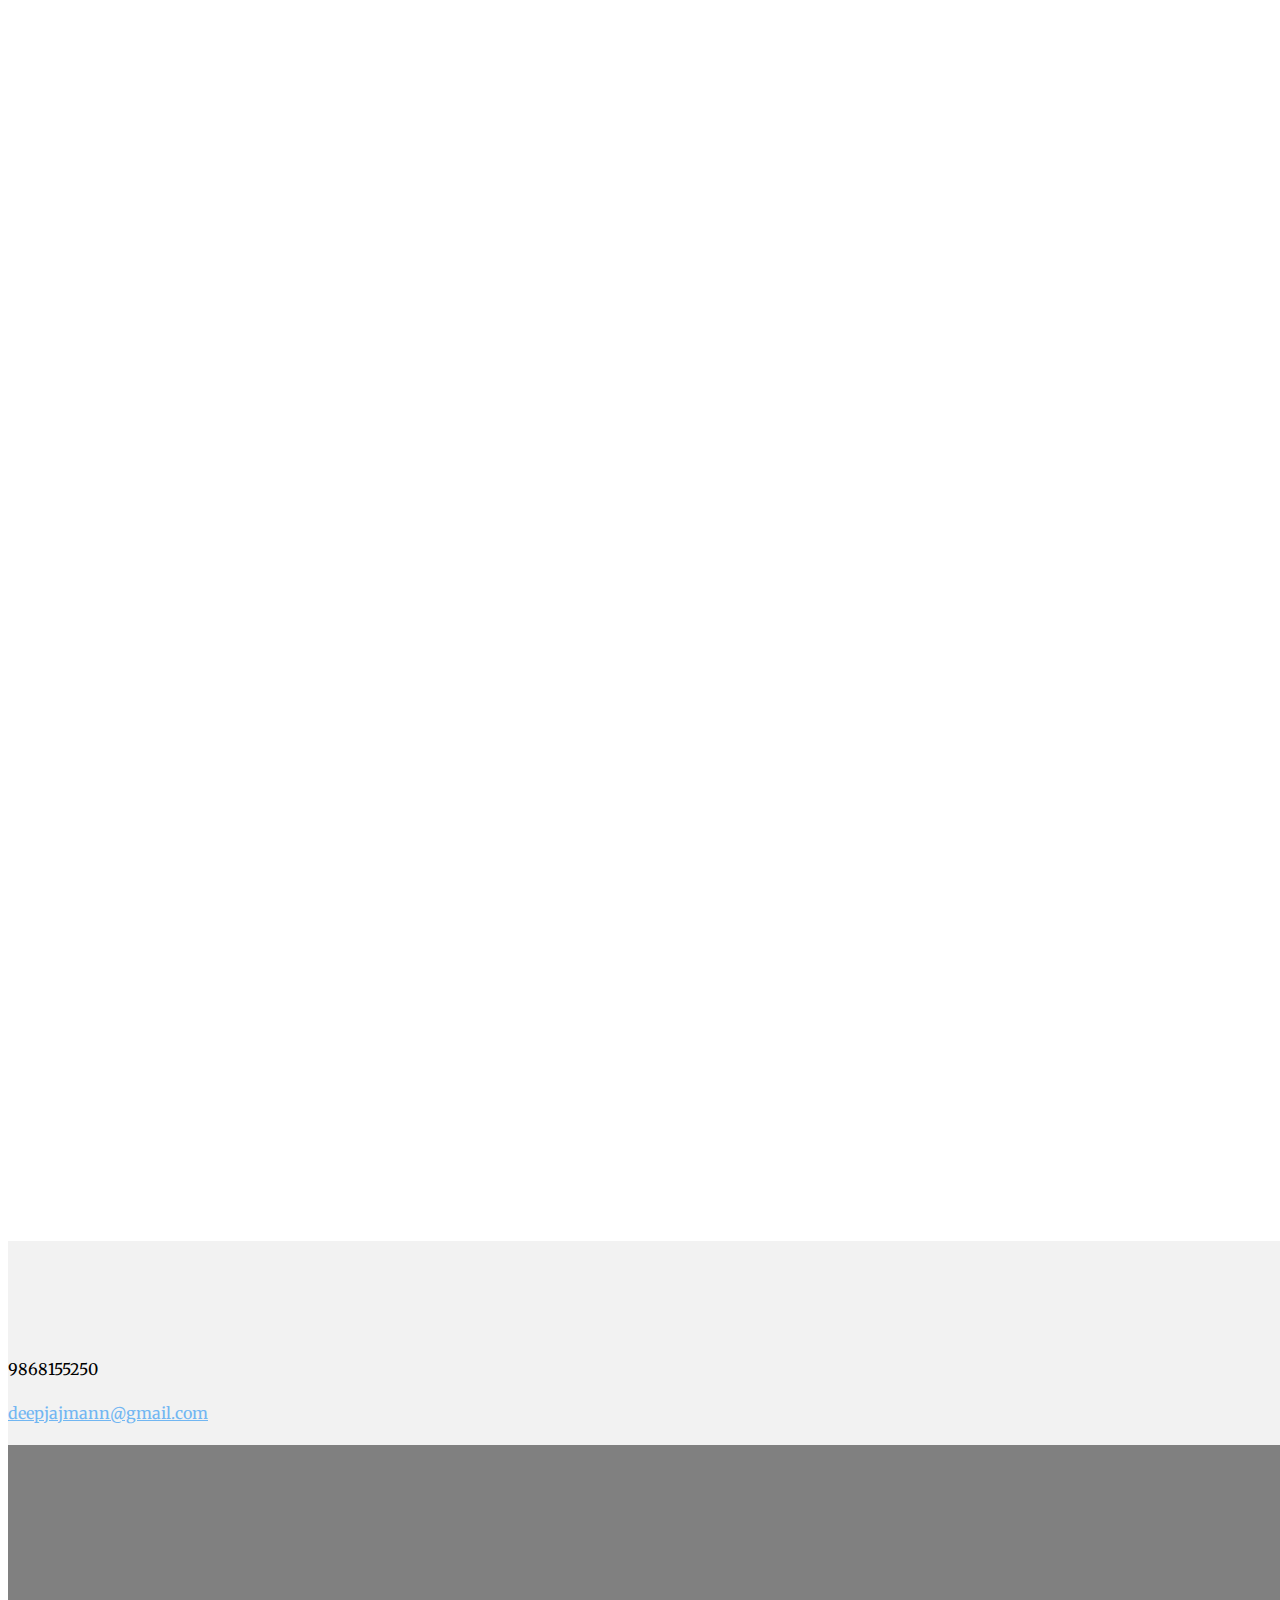
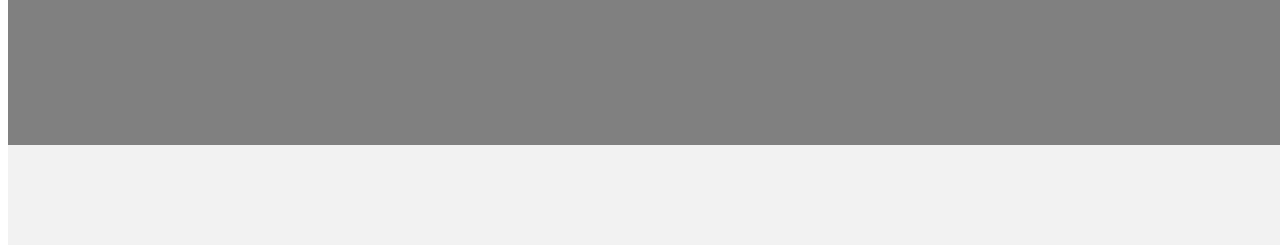
==== commit c211c943: "Update index.html" ====
--- a/index.html
+++ b/index.html
@@ -146,7 +146,7 @@
 
             <hr>
             <hr>
-            <img src="img/about.jpg" class="img-responsive" align="middle"></img>
+            <img src="img/Deep_Jajmann.png" class="img-responsive" align="middle"></img>
             <hr>
             <h1 style="color:white; font-family: verdana;" >Deep Jajmann</h1>
             
--- a/css/creative.css
+++ b/css/creative.css
@@ -16,7 +16,7 @@
 
 hr {
     max-width: 50px;
-    border-color: #f05f40;
+    border-color: #71b6f2;
     border-width: 3px;
 }
 
@@ -25,7 +25,7 @@
 }
 
 a {
-    color: #f05f40;
+    color: #71b6f2;
     -webkit-transition: all .35s;
     -moz-transition: all .35s;
     transition: all .35s;
@@ -52,7 +52,7 @@
 }
 
 .bg-primary {
-    background-color: #f05f40;
+    background-color: #71b6f2;
 }
 
 .bg-dark {
@@ -89,7 +89,7 @@
     text-transform: uppercase;
     font-family: 'Open Sans','Helvetica Neue',Arial,sans-serif;
     font-weight: 700;
-    color: #f05f40;
+    color: #C:SERSSSJAJMANDOCUMENTS	EMPARNALYSISMINITABS;
 }
 
 .navbar-default .navbar-header .navbar-brand:hover,
@@ -107,12 +107,12 @@
 
 .navbar-default .nav > li>a:hover,
 .navbar-default .nav>li>a:focus:hover {
-    color: #f05f40;
+    color: #71b6f2;
 }
 
 .navbar-default .nav > li.active>a,
 .navbar-default .nav>li.active>a:focus {
-    color: #f05f40!important;
+    color: #71b6f2!important;
     background-color: transparent;
 }
 
@@ -153,7 +153,7 @@
 
     .navbar-default.affix .navbar-header .navbar-brand {
         font-size: 14px;
-        color: #f05f40;
+        color: #71b6f2;
     }
 
     .navbar-default.affix .navbar-header .navbar-brand:hover,
@@ -168,7 +168,7 @@
 
     .navbar-default.affix .nav > li>a:hover,
     .navbar-default.affix .nav>li>a:focus:hover {
-        color: #f05f40;
+        color: #71b6f2;
     }
 }
 
@@ -313,7 +313,7 @@
 }
 
 .text-primary {
-    color: #f05f40;
+    color: #71b6f2;
 }
 
 .no-gutter > [class*=col-] {
@@ -375,9 +375,9 @@
 }
 
 .btn-primary {
-    border-color: #f05f40;
-    color: #fff;
-    background-color: #f05f40;
+    border-color: #71b6f2;
+    color: #fff;
+    background-color: #71b6f2;
     -webkit-transition: all .35s;
     -moz-transition: all .35s;
     transition: all .35s;
@@ -418,12 +418,12 @@
 .btn-primary.disabled.active,
 .btn-primary[disabled].active,
 fieldset[disabled] .btn-primary.active {
-    border-color: #f05f40;
-    background-color: #f05f40;
+    border-color: #71b6f2;
+    background-color: #71b6f2;
 }
 
 .btn-primary .badge {
-    color: #f05f40;
+    color: #71b6f2;
     background-color: #fff;
 }
 
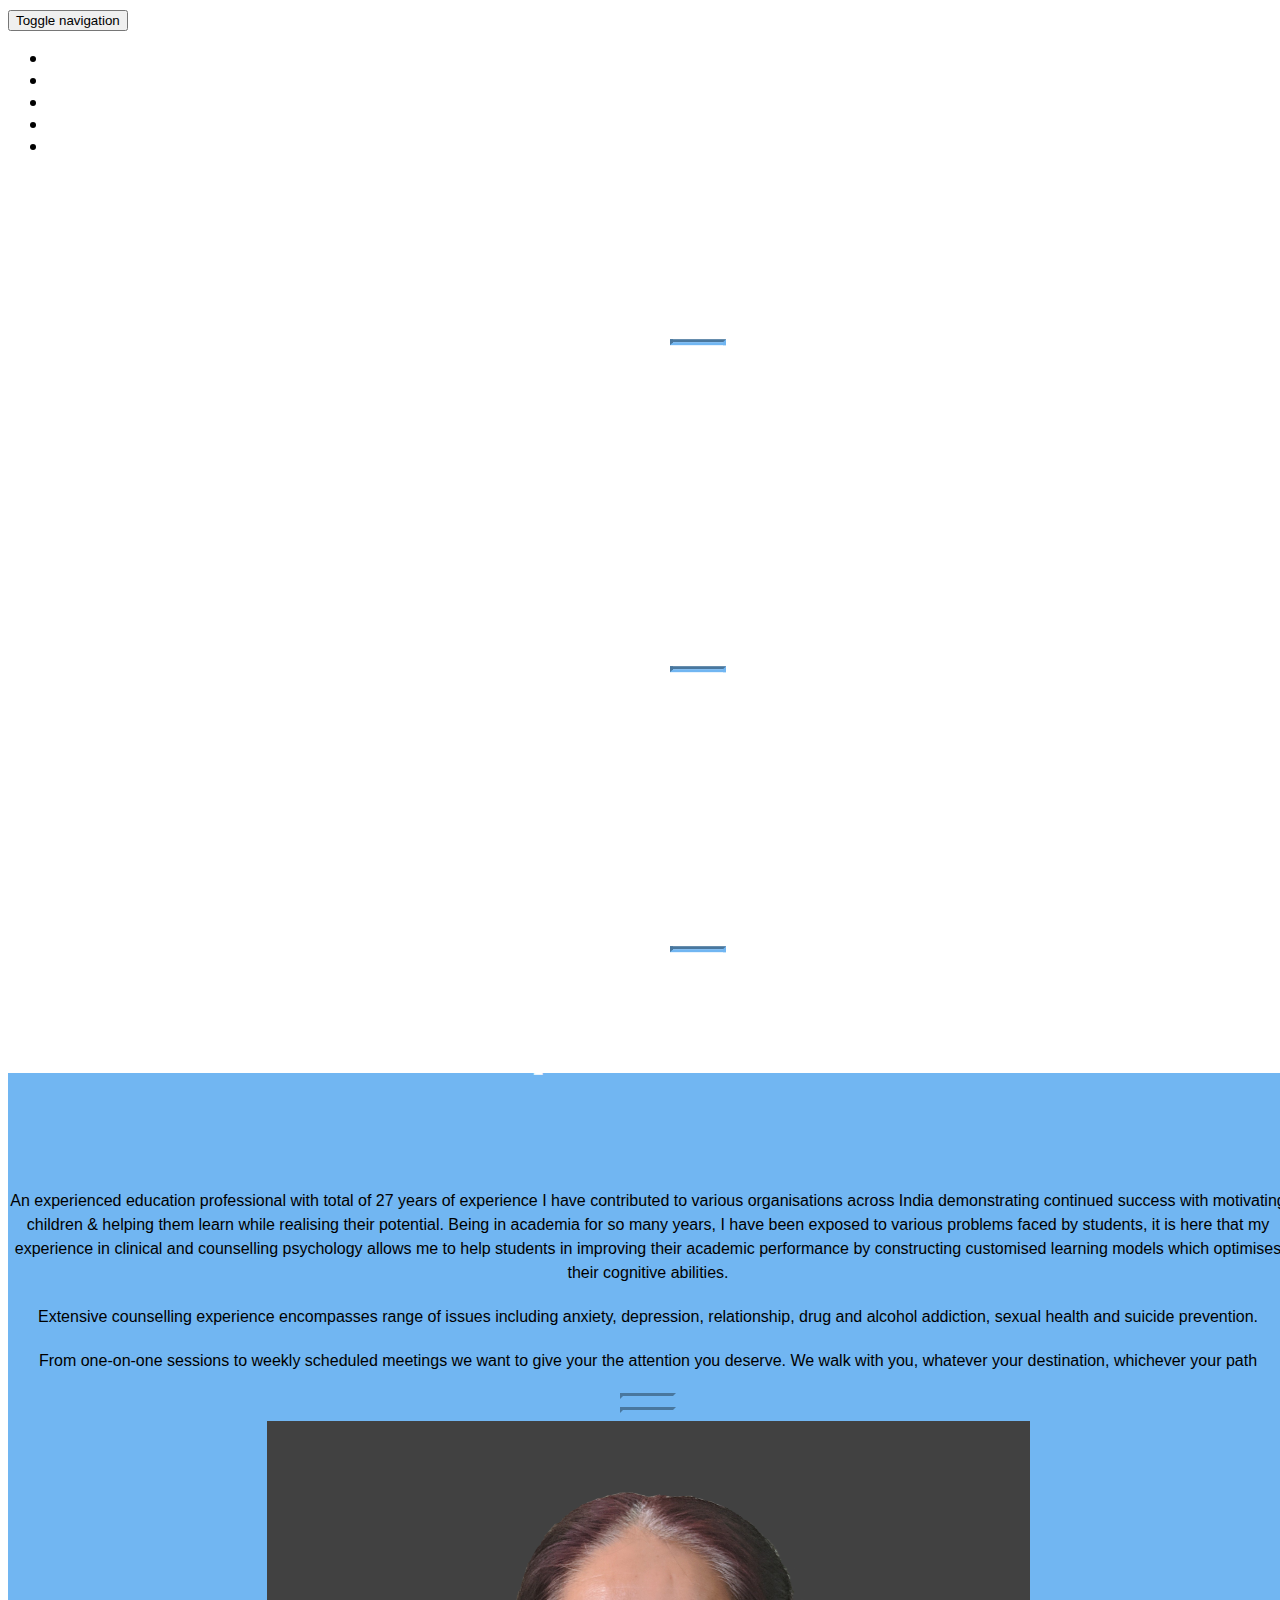
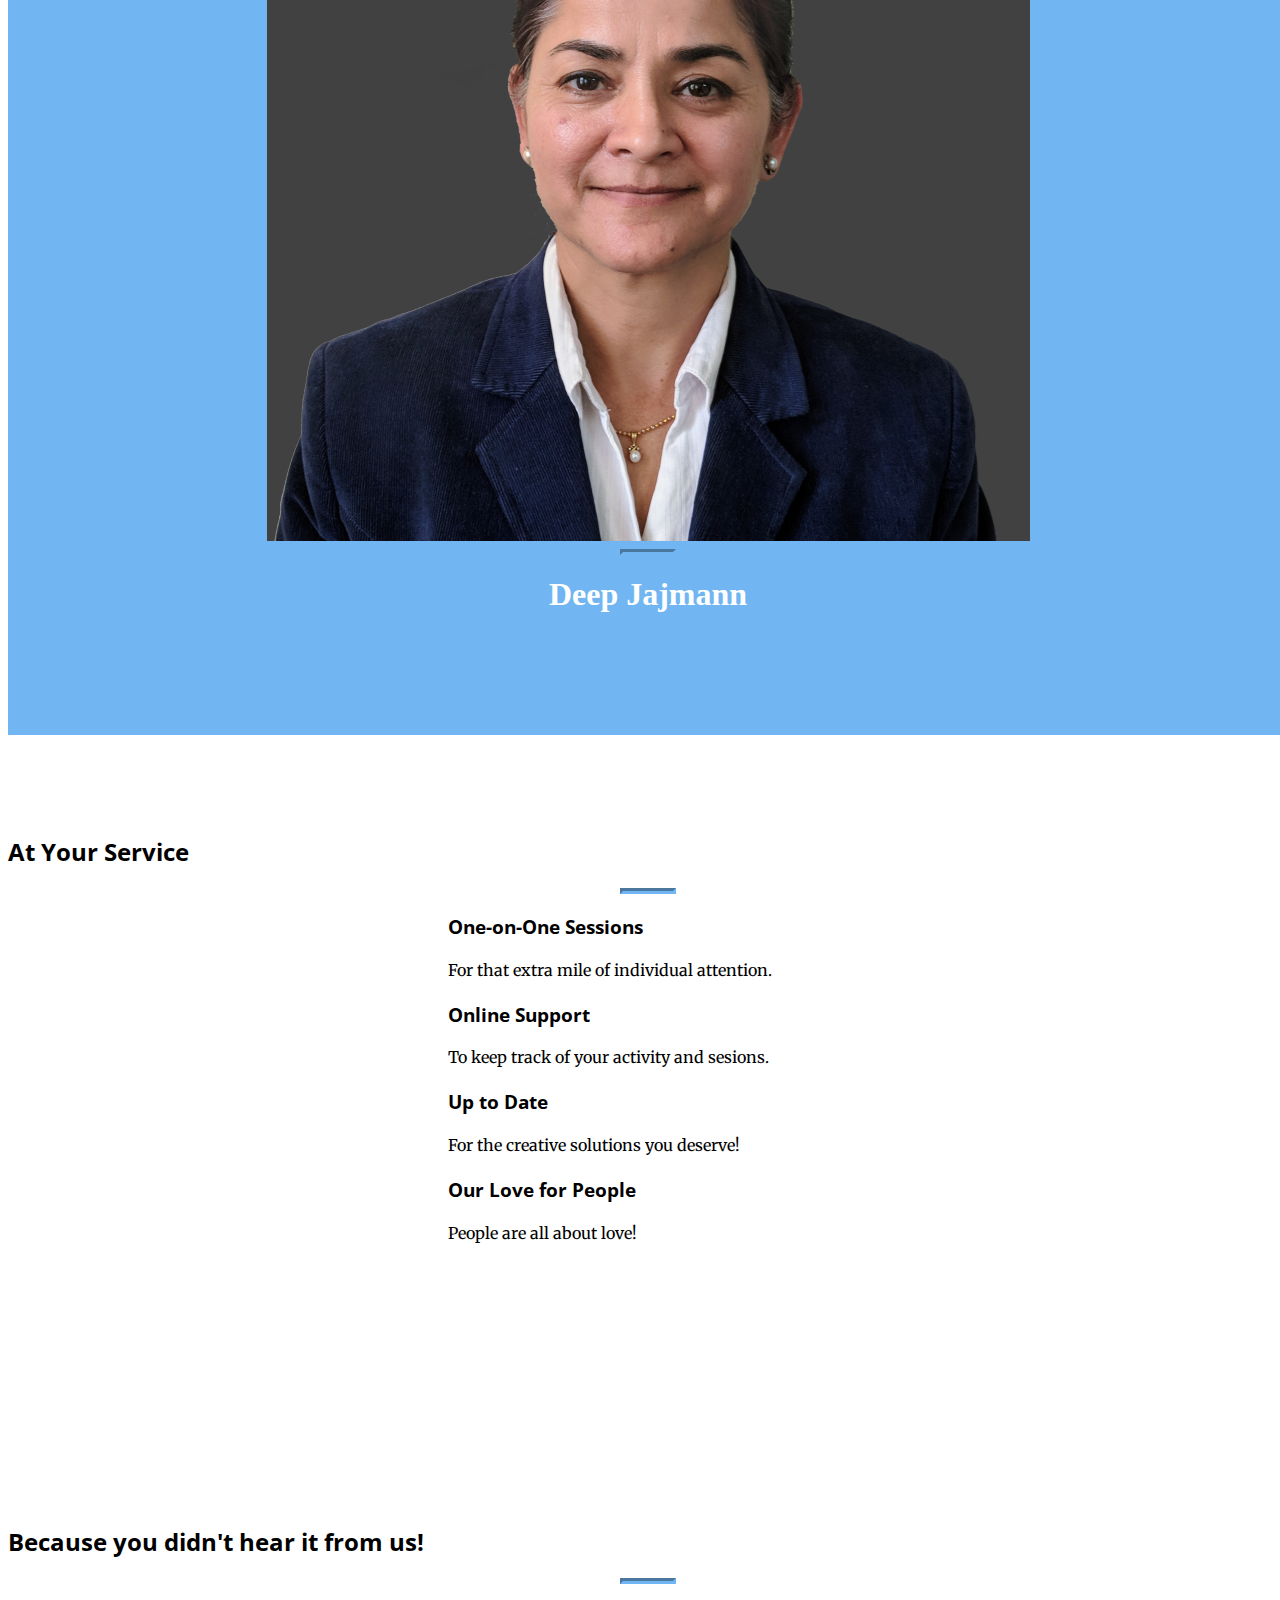
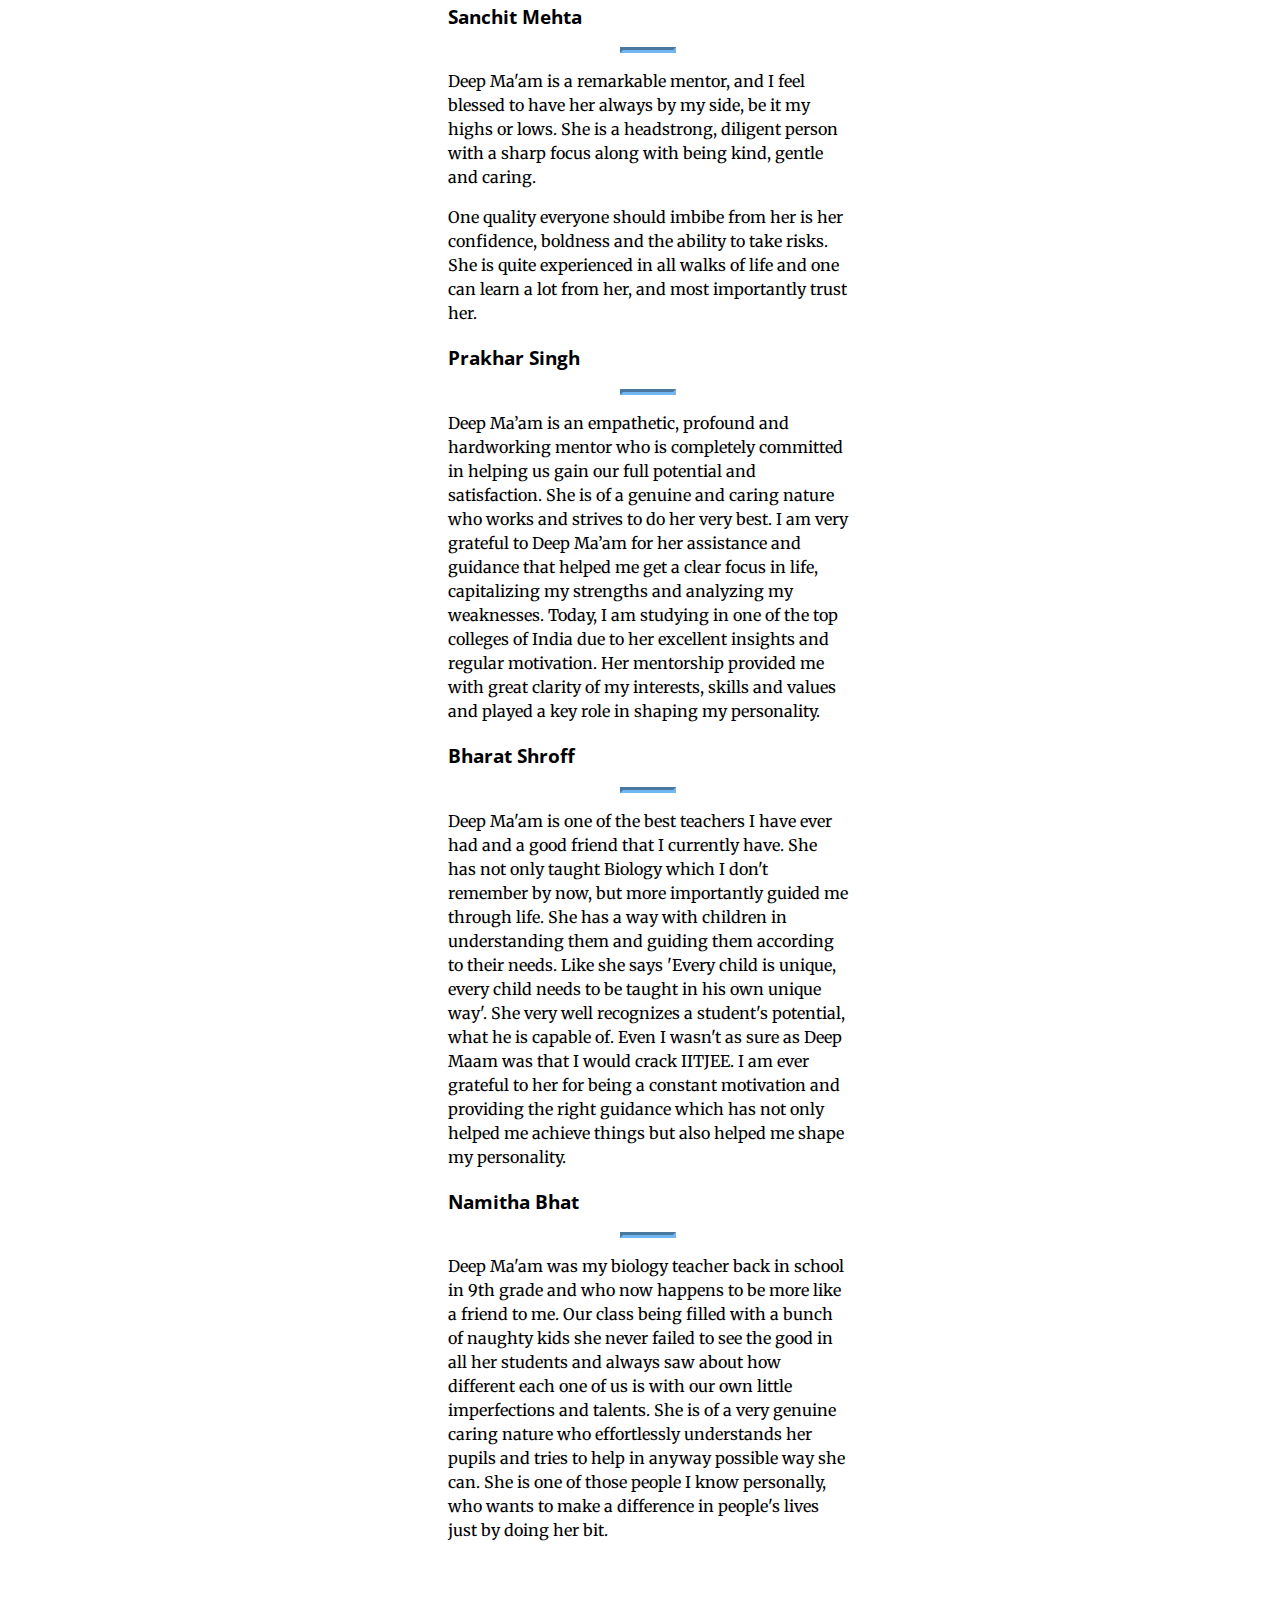
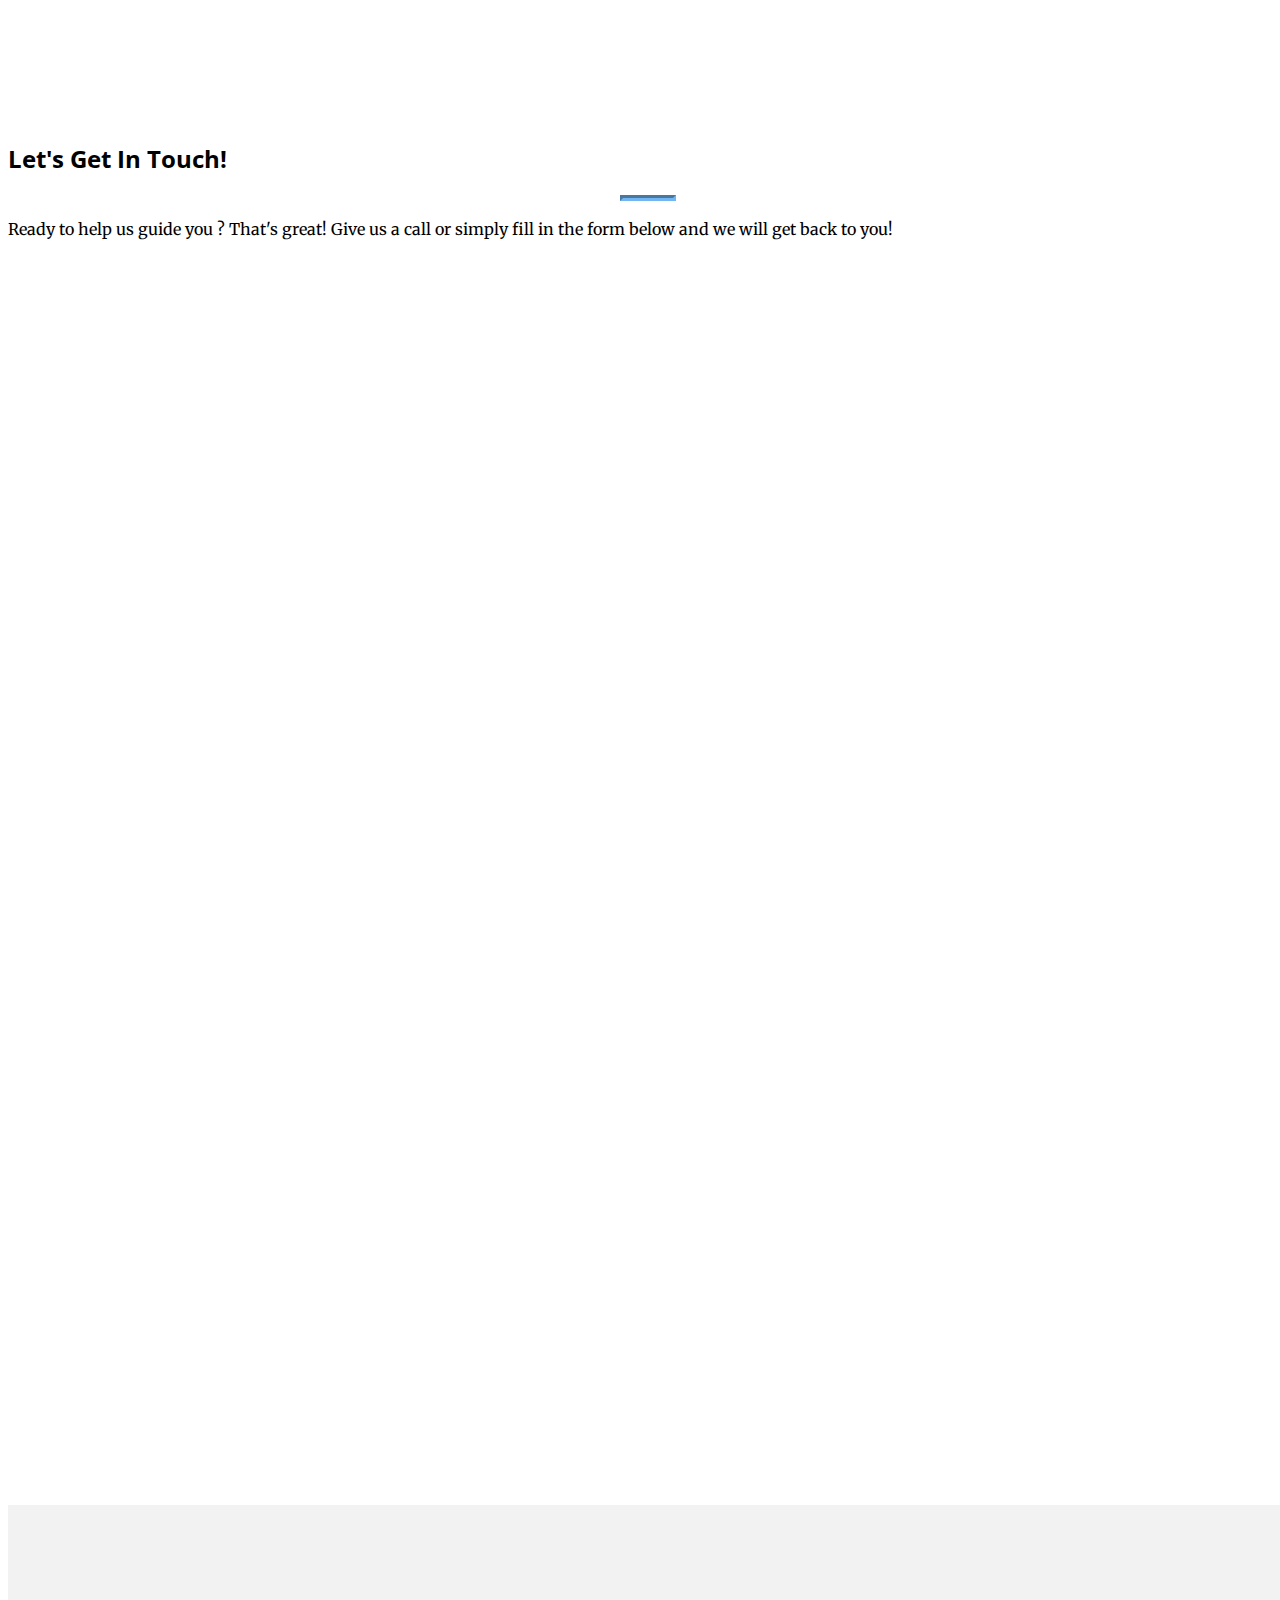
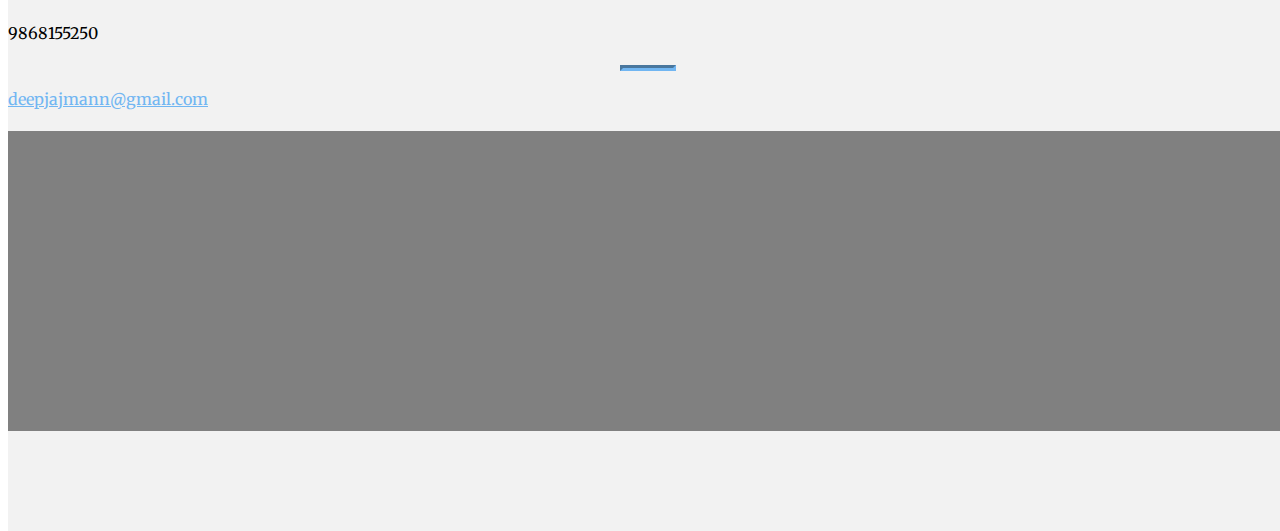
==== commit e689d7a9: "Merge pull request #2 from techbyte99/gh-pages" ====
--- a/index.html
+++ b/index.html
@@ -56,10 +56,10 @@
                         <a class="page-scroll" href="#about">About</a>
                     </li>
                     <li>
-                        <a class="page-scroll" href="#services">Services</a>
+                        <a class="page-scroll" href="#services">Why Us</a>
                     </li>
                     <li>
-                        <a class="page-scroll" href="#portfolio">Exams</a>
+                        <a class="page-scroll" href="#portfolio">Services</a>
                     </li>
                     <li>
                         <a class="page-scroll" href="#testimonials">Testimonials</a>
@@ -88,8 +88,8 @@
     <header>
     <div id="text-carousel" class="header-content carousel slide" data-ride="carousel">
     <!-- Wrapper for slides -->
-        <div class="row">
-        <div class="col-xs-offset-3 col-xs-6">
+        <div class="container-fluid">
+        <div class="col-lg-12 text-center">
             <div class="carousel-inner">
                 <div class="item active">
                             <h2 style="font-size:400%;"> Because we help you open doors! </h2>
@@ -207,10 +207,10 @@
                         <div class="portfolio-box-caption">
                             <div class="portfolio-box-caption-content">
                                 <div class="project-category text-faded">
-                                    Category
+                                    category
                                 </div>
                                 <div class="project-name">
-                                    Project Name
+                                    Scholarship Exams
                                 </div>
                             </div>
                         </div>
@@ -225,7 +225,7 @@
                                     Category
                                 </div>
                                 <div class="project-name">
-                                    Project Name
+                                    Admissions Abroad
                                 </div>
                             </div>
                         </div>
@@ -240,7 +240,7 @@
                                     Category
                                 </div>
                                 <div class="project-name">
-                                    Project Name
+                                    Test yourself
                                 </div>
                             </div>
                         </div>
@@ -255,44 +255,14 @@
                                     Category
                                 </div>
                                 <div class="project-name">
-                                    Project Name
+                                    Life Skill Coaching
                                 </div>
                             </div>
                         </div>
                     </a>
                 </div>
-                <div class="col-lg-4 col-sm-6">
-                    <a href="#" class="portfolio-box">
-                        <img src="img/portfolio/5.jpg" class="img-responsive" alt="">
-                        <div class="portfolio-box-caption">
-                            <div class="portfolio-box-caption-content">
-                                <div class="project-category text-faded">
-                                    Category
-                                </div>
-                                <div class="project-name">
-                                    Project Name
-                                </div>
-                            </div>
-                        </div>
-                    </a>
-                </div>
-                <div class="col-lg-4 col-sm-6">
-                    <a href="#" class="portfolio-box">
-                        <img src="img/portfolio/6.jpg" class="img-responsive" alt="">
-                        <div class="portfolio-box-caption">
-                            <div class="portfolio-box-caption-content">
-                                <div class="project-category text-faded">
-                                    Category
-                                </div>
-                                <div class="project-name">
-                                    Project Name
-                                </div>
-                            </div>
-                        </div>
-                    </a>
-                </div>
-            </div>
-        </div>
+               
+               
     </section>
 
 <!--     <aside class="bg-dark">
@@ -317,26 +287,36 @@
             <div class="row">
                 <div class="col-lg-3 col-md-6 text-center">
                     <div class="service-box">
-                        <h3>Customer 1</h3>
-                        <p class="text-muted">Testimonial 1</p>
-                    </div>
-                </div>
-                <div class="col-lg-3 col-md-6 text-center">
-                    <div class="service-box">
-                        <h3>Customer 2</h3>
-                        <p class="text-muted">Testimonial</p>
-                    </div>
-                </div>
-                <div class="col-lg-3 col-md-6 text-center">
-                    <div class="service-box">
-                        <h3>Customer 3</h3>
-                        <p class="text-muted">Testimonial 3</p>
-                    </div>
-                </div>
-                <div class="col-lg-3 col-md-6 text-center">
-                    <div class="service-box">
-                        <h3>Customer 4</h3>
-                        <p class="text-muted">Testimonial 4</p>
+                        <h3>Sanchit Mehta</h3>
+                        <hr>
+                        <p class="text-muted text-justify">
+                        Deep Ma'am is a remarkable mentor, and I feel blessed to have her always by my side, be it my highs or lows. She is a headstrong, diligent person with a sharp focus along with being kind, gentle and caring.</p>
+                        <p class="text-muted text-justify">
+                        One quality everyone should imbibe from her is her confidence, boldness and the ability to take risks. She is quite experienced in all walks of life and one can learn a lot from her, and most importantly trust her.
+                        </p>
+                    </div>
+                </div>
+                <div class="col-lg-3 col-md-6 text-center">
+                    <div class="service-box">
+                        <h3>Prakhar Singh</h3>
+                        <hr>
+                        <p class="text-muted text-justify">Deep Ma’am is an empathetic, profound and hardworking mentor who is completely committed in helping us gain our full potential and satisfaction. She is of a genuine and caring nature who works and strives to do her very best. I am very grateful to Deep Ma’am for her assistance and guidance that helped me get a clear focus in life, capitalizing my strengths and analyzing my weaknesses. Today, I am studying in one of the top colleges of India due to her excellent insights and regular motivation. Her mentorship provided me with great clarity of my interests, skills and values and played a key role in shaping my personality.  
+                        </p>
+                    </div>
+                </div>
+                <div class="col-lg-3 col-md-6 text-center">
+                    <div class="service-box">
+                        <h3>Bharat Shroff</h3>
+                        <hr>
+                        <p class="text-muted text-justify">Deep Ma'am is one of the best teachers I have ever had and a good friend that I currently have. She has not only taught Biology which I don't remember by now, but more importantly guided me through life. She has a way with children in understanding them and guiding them according to their needs. Like she says 'Every child is unique, every child needs to be taught in his own unique way'. She very well recognizes a student's potential, what he is capable of. Even I wasn't as sure as Deep Maam was that I would crack IITJEE. I am ever grateful to her for being a constant motivation and providing the right guidance which has not only helped me achieve things but also helped me shape my personality.</p>
+                    </div>
+                </div>
+                <div class="col-lg-3 col-md-6 text-center">
+                    <div class="service-box">
+                        <h3>Namitha Bhat</h3>
+                        <hr>
+                        <p class="text-muted text-justify">Deep Ma'am was my biology teacher back in school in 9th grade and who now happens to be more like a friend to me. Our class being filled with a bunch of naughty kids she never failed to see the good in all her students and always saw about how different each one of us is with our own little imperfections and talents. 
+                        She is of a very genuine caring nature who effortlessly understands her pupils and tries to help in anyway possible way she can. She is one of those people I know personally, who wants to make a difference in people's lives just by doing her bit. </p>
                     </div>
                 </div>
             </div>
@@ -346,53 +326,60 @@
 
     <section id="contact">
         <div class="container">
-            <div class="row">
-                <div class="col-lg-8 col-lg-offset-2 text-center">
-                    <h2 class="section-heading">Let's Get In Touch!</h2>
+                <div class="col-lg-12">
+                    <h2 class="section-heading text-center">Let's Get In Touch!</h2>
                     <hr class="primary">
                     <p>Ready to help us guide you ? That's great! Give us a call or simply fill in the form below and we will get back to you!</p>
                 </div>
                 <div class="col-lg-12 text-center">
-                    <iframe src="https://docs.google.com/forms/d/e/1FAIpQLSdKI1DYhZLwdgg11JqykyJyv4JdhggTveOKH_9Z3eTiy9KwKQ/viewform?embedded=true" width="1140" height="1140" frameborder="0" marginheight="0" marginwidth="0">Loading...</iframe>
-                </div>
-            </div>
+                    <iframe src="https://docs.google.com/forms/d/e/1FAIpQLSdKI1DYhZLwdgg11JqykyJyv4JdhggTveOKH_9Z3eTiy9KwKQ/viewform?embedded=true" style="overflow:hidden;width:100%" height="1140" frameborder="0" marginheight="0" marginwidth="0">Loading...</iframe>
+                </div>
         </div>
     </section>
 
 
     <section id="footer" style="background-color: #f2f2f2;">
         <div class="container">
-            <div class="row">
                 <div class="col-lg-7 text-center">
-                <div class="col-lg-4 col-lg-offset-2 text-center">
                     <i class="fa fa-phone fa-3x wow bounceIn"></i>
                     <p>9868155250</p>
-                </div>
-                <div class="col-lg-4 text-center">
+                    <hr>
                     <i class="fa fa-envelope-o fa-3x wow bounceIn" data-wow-delay=".1s"></i>
                     <p><a href="mailto:deepjajmann@gmail.com">deepjajmann@gmail.com</a></p>
                 </div>
-                </div>
-                <div class="col-lg-5">
+                <div class="col-lg-5" style="padding-bottom: 0px">
                 <div id="map"></div>
                     <script>
                       function initMap() {
-                        var uluru = {lat: 28.5912722, lng: 77.0622027};
+                        var uluru = {lat: 28.5970757, lng: 77.0665557};
                         var map = new google.maps.Map(document.getElementById('map'), {
                           zoom: 13,
                           center: uluru
                         });
+                
+                        var contentString = '<div id="content">'+
+                            '<div id="siteNotice">'+
+                            '</div>'+
+                            '<h5 id="firstHeading" class="firstHeading">Celestial Heights</h5>'+
+                            '</div>';
+
+                        var infowindow = new google.maps.InfoWindow({
+                          content: contentString
+                        });
+
                         var marker = new google.maps.Marker({
                           position: uluru,
                           map: map
                         });
+
+                          infowindow.open(map, marker);
+                    
                       }
                 </script>
                 <script async defer
                 src="https://maps.googleapis.com/maps/api/js?key=AIzaSyArbKLref6xTHHlcPJ_00YdB9XYgr-z5I4&callback=initMap">
                 </script>
                 </div>
-            </div>
         </div>
     </section>
 
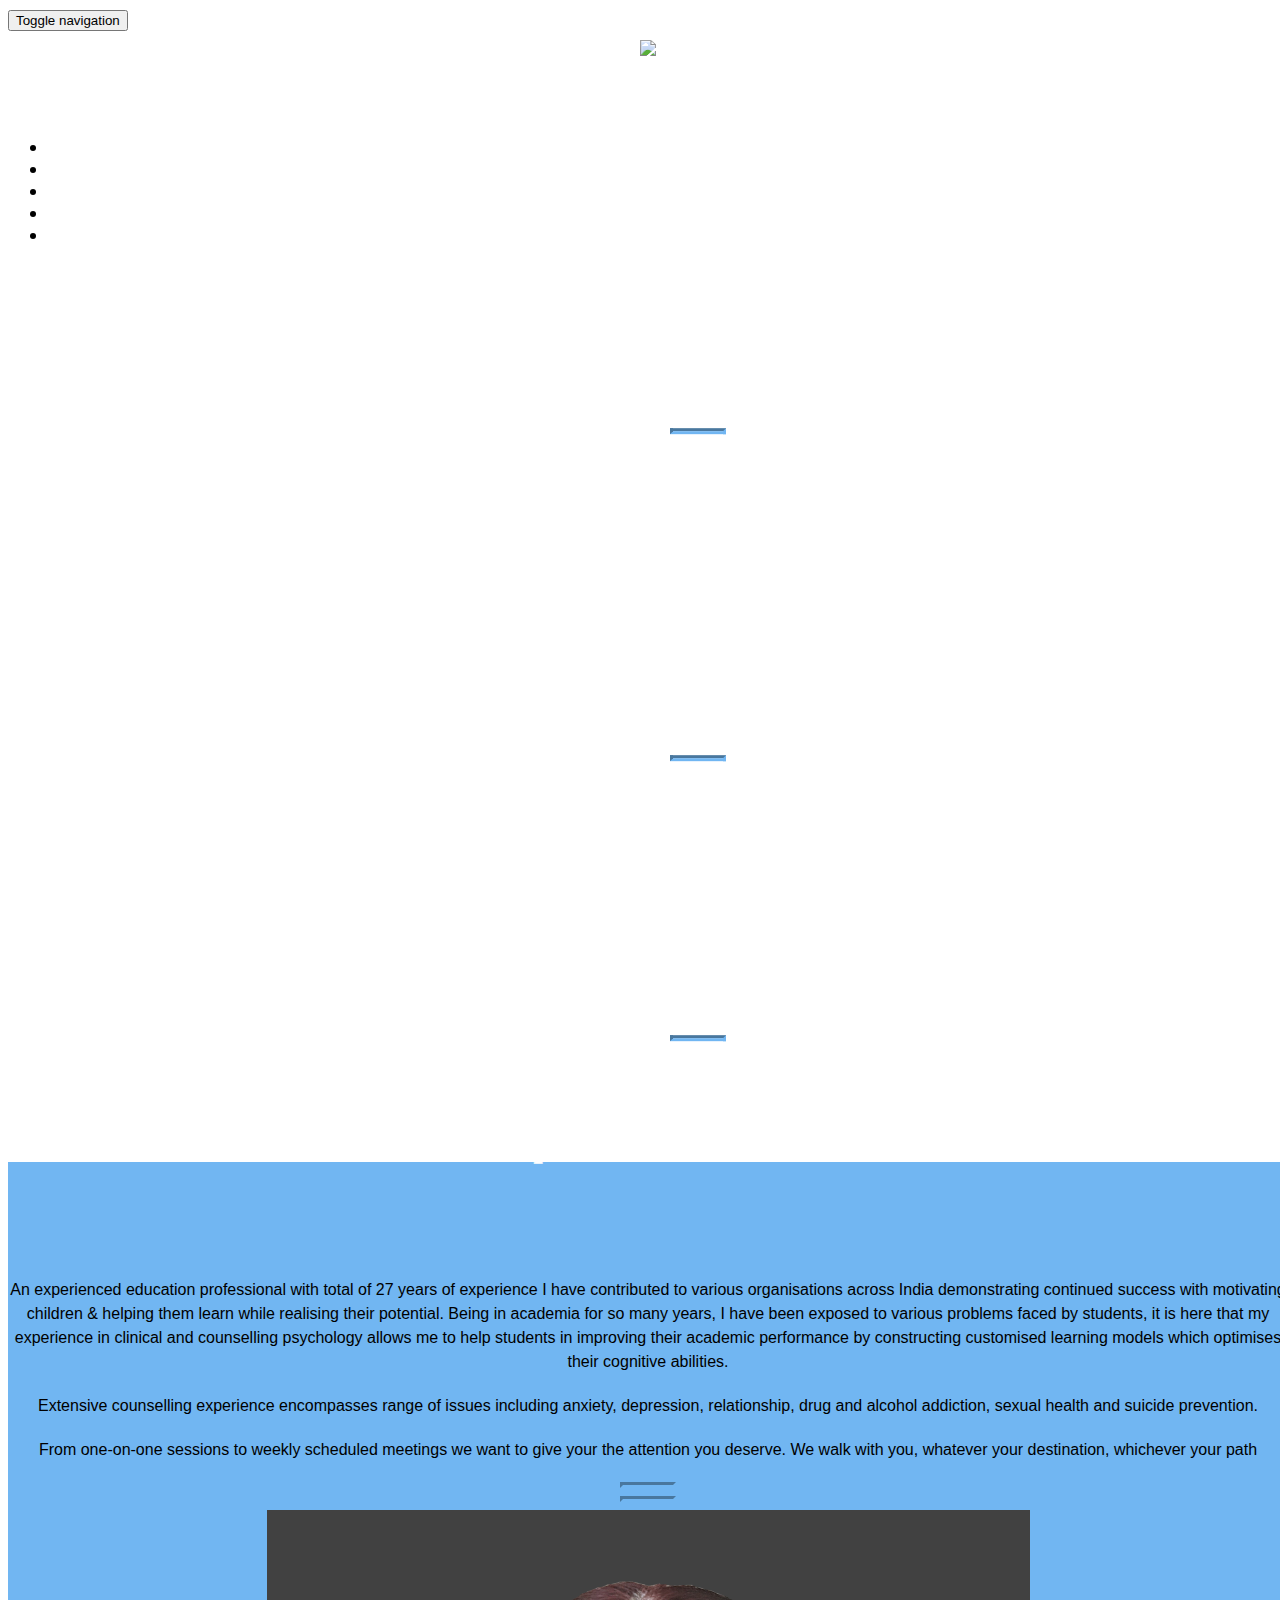
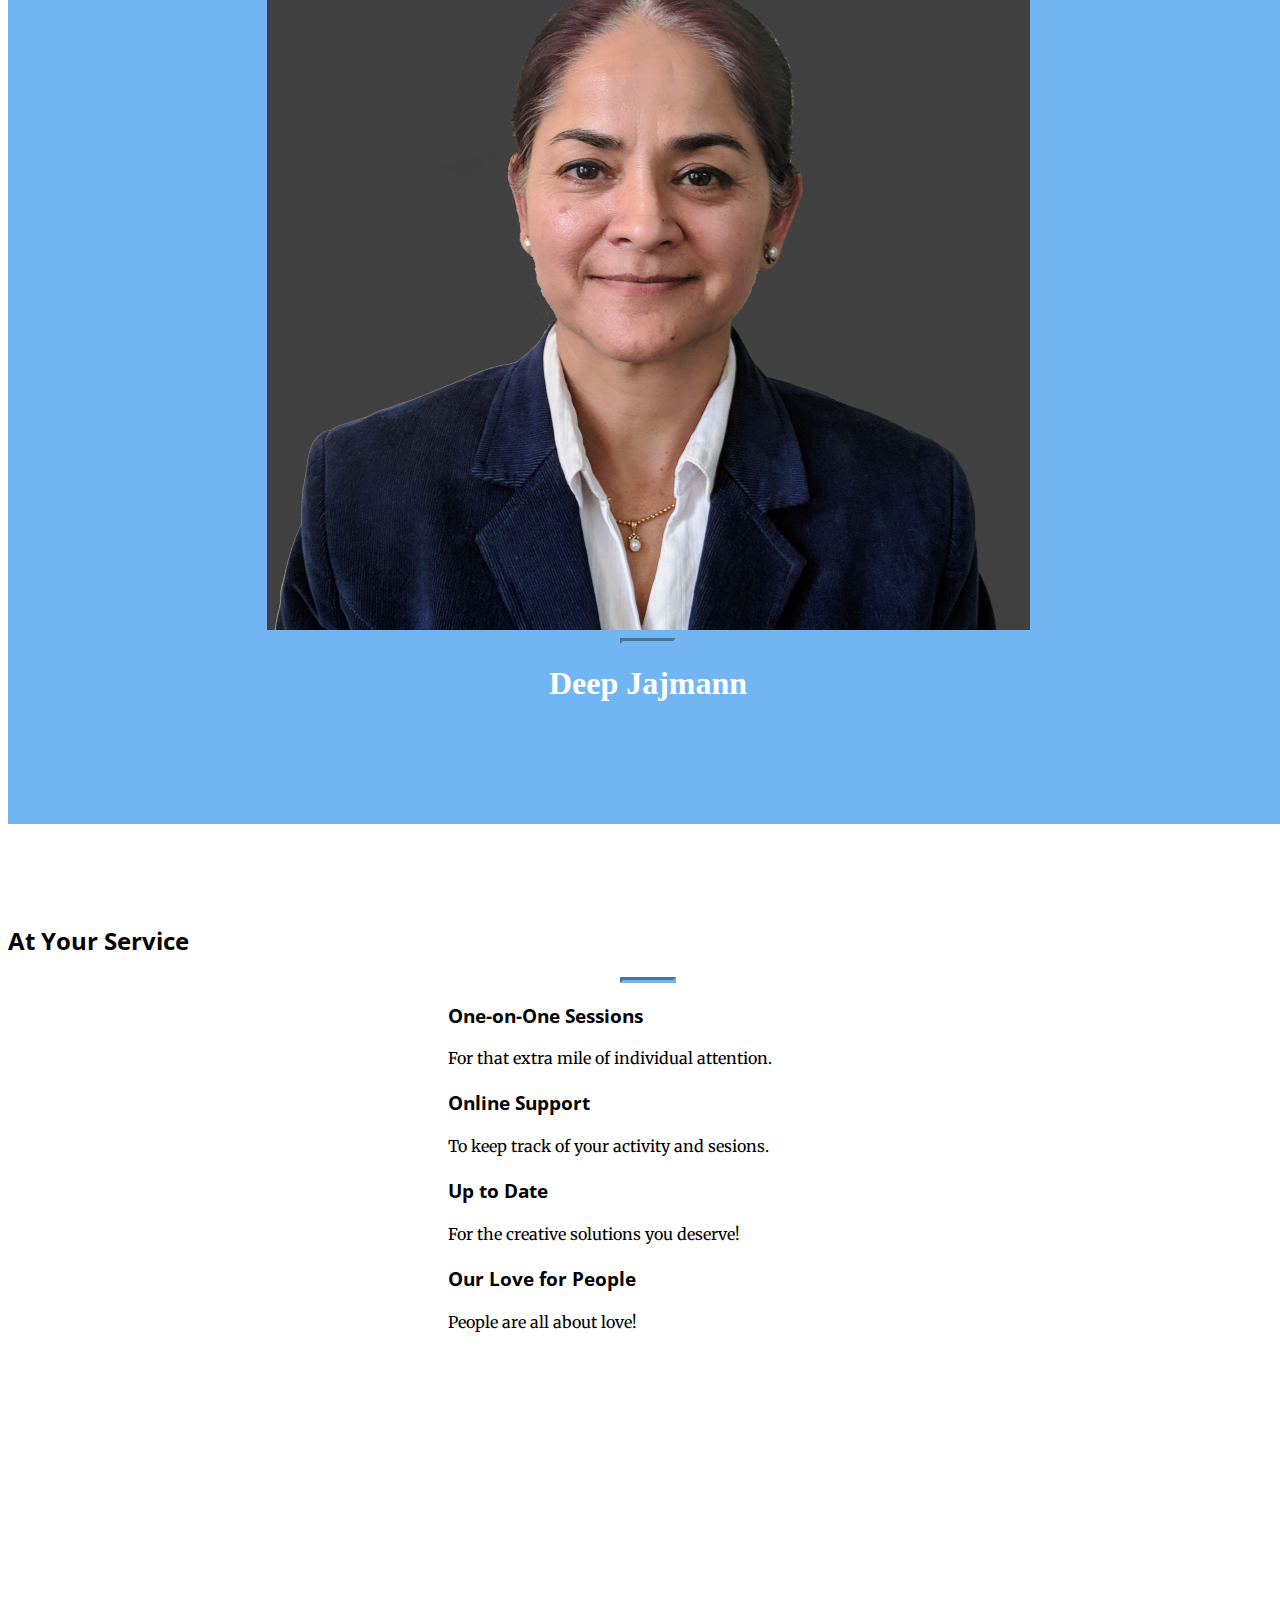
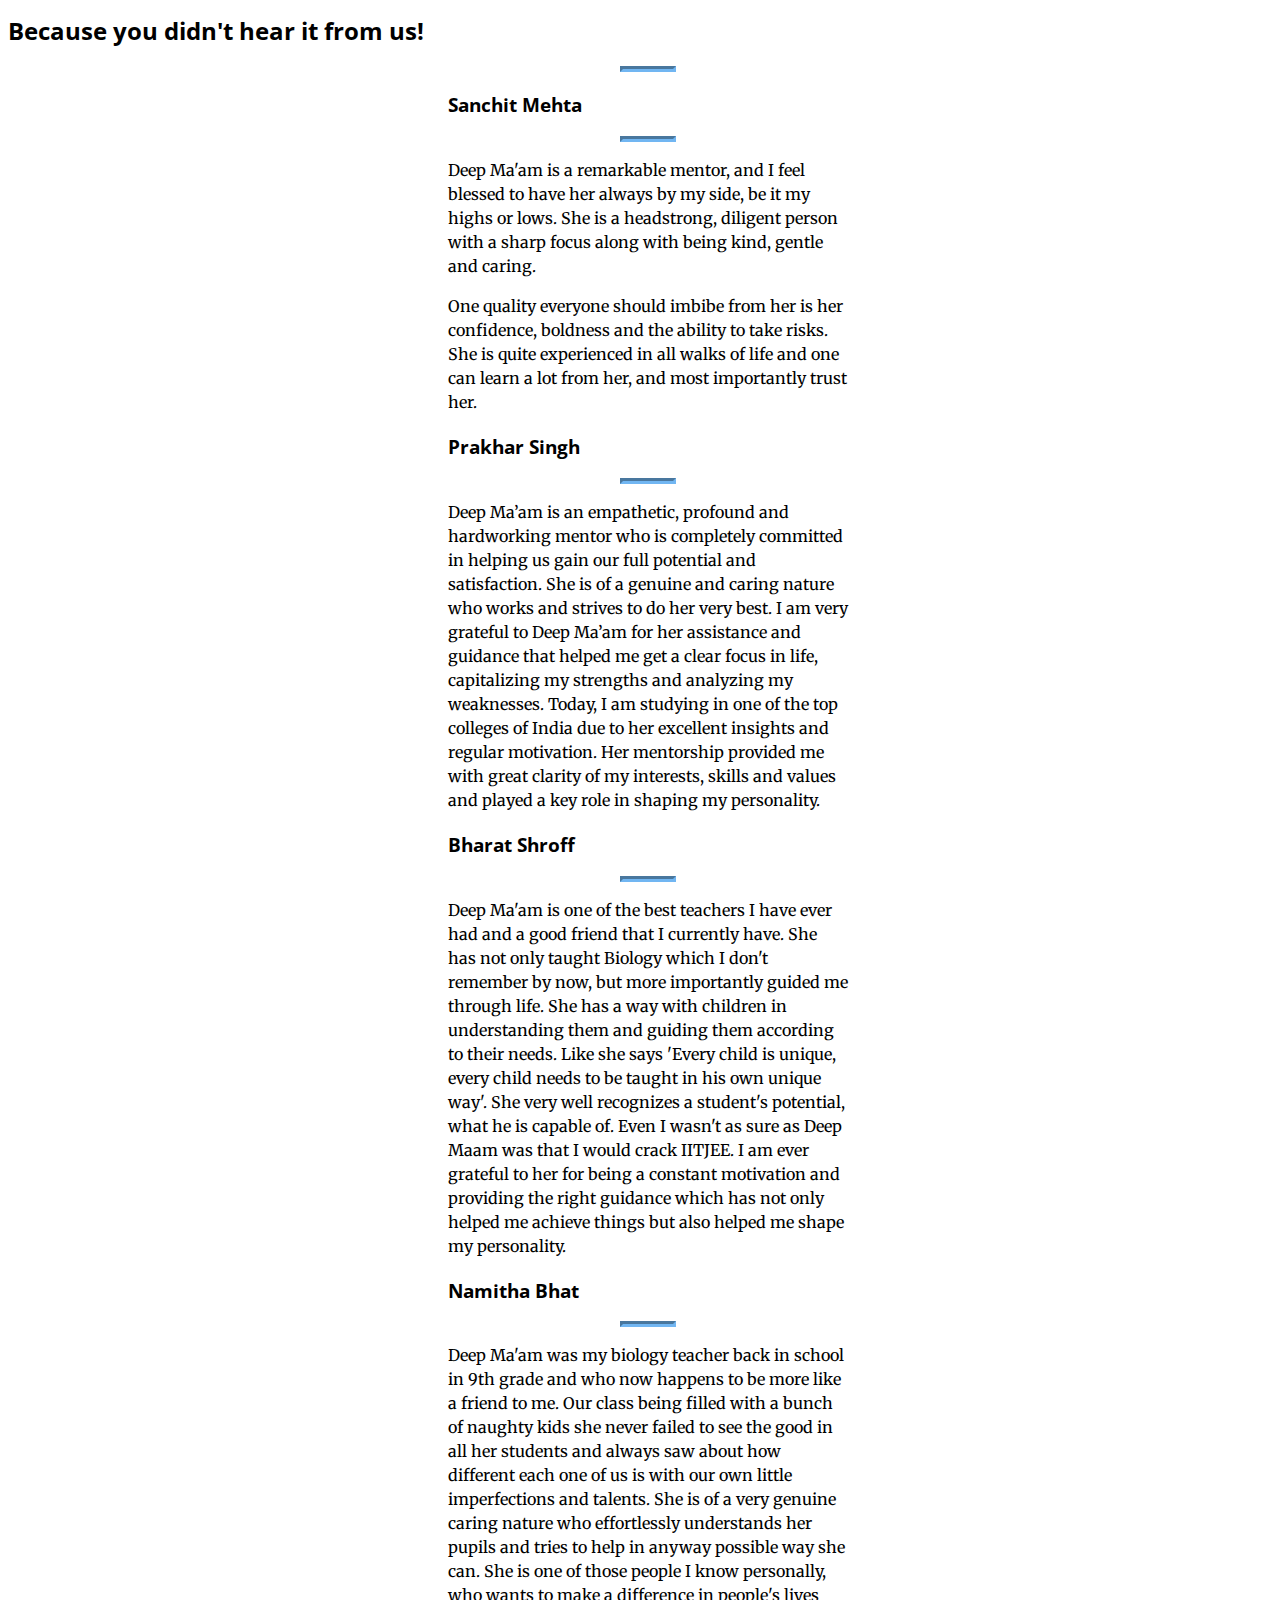
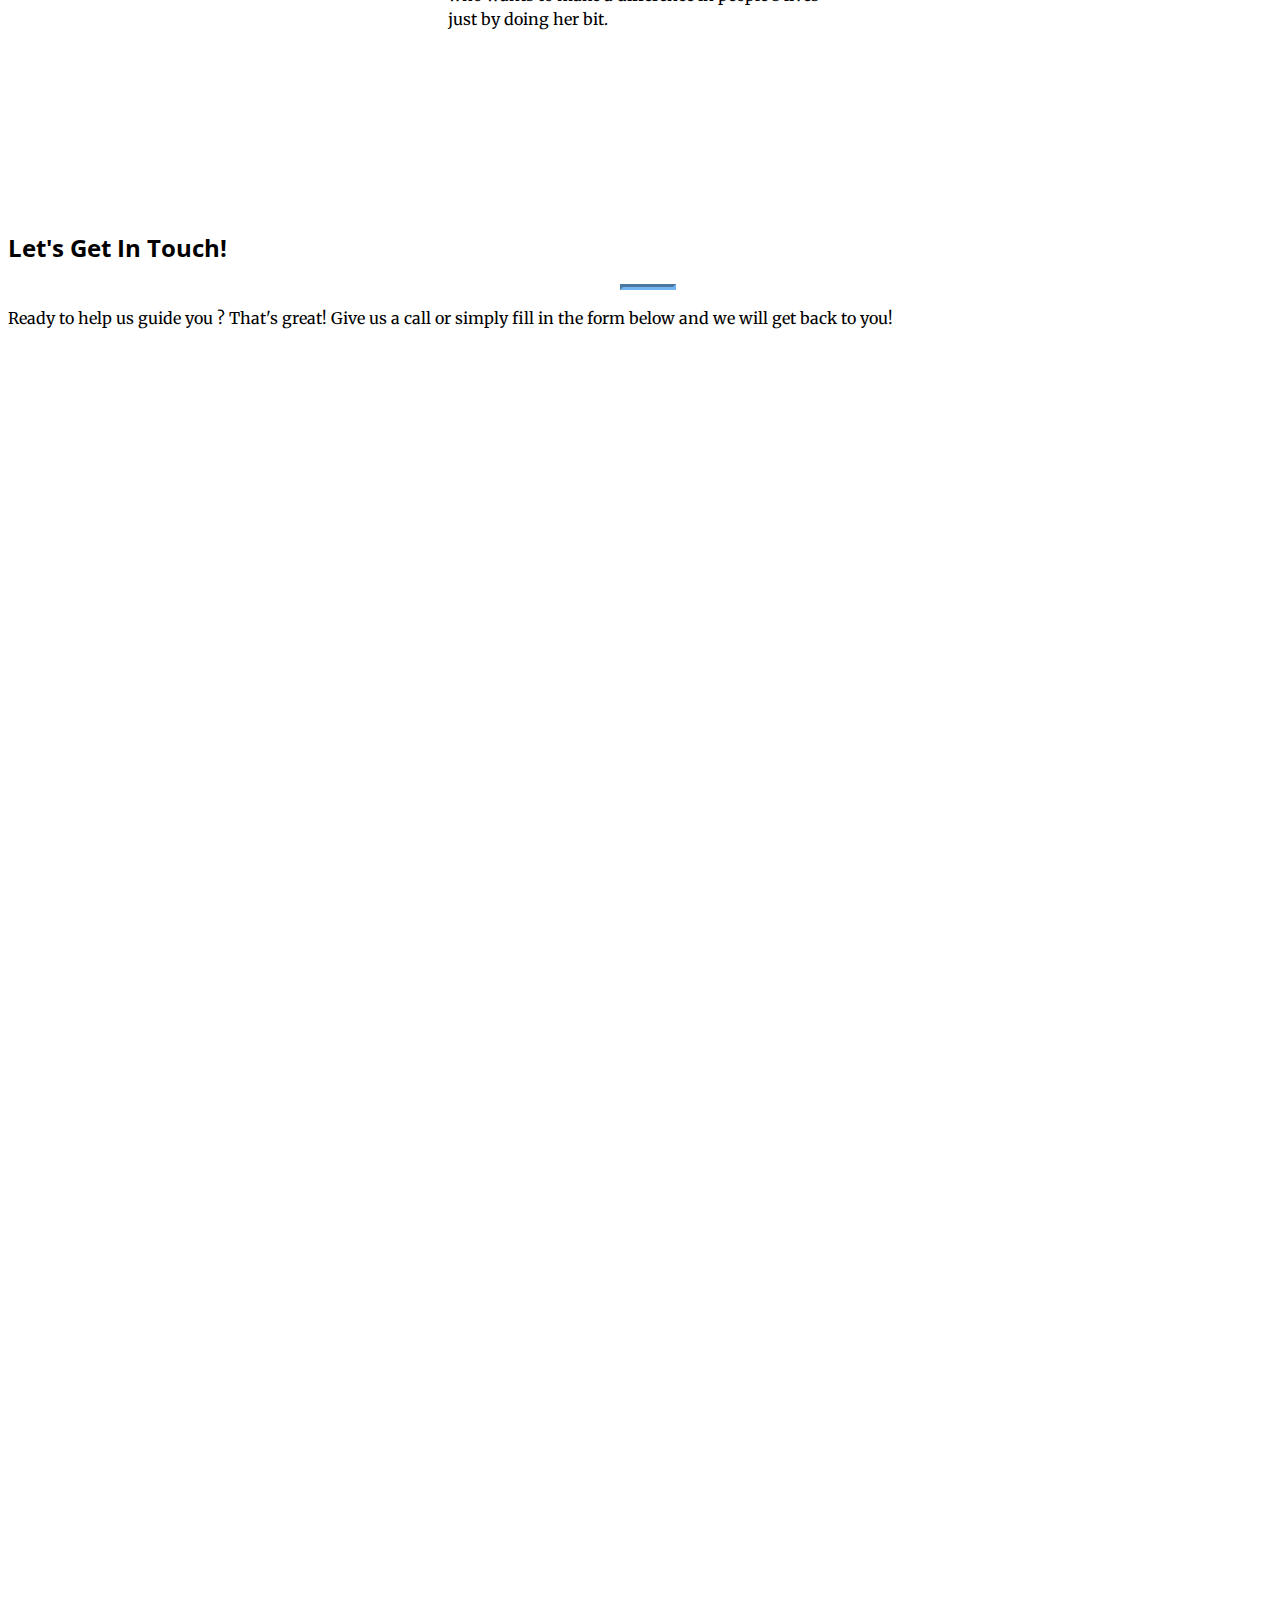
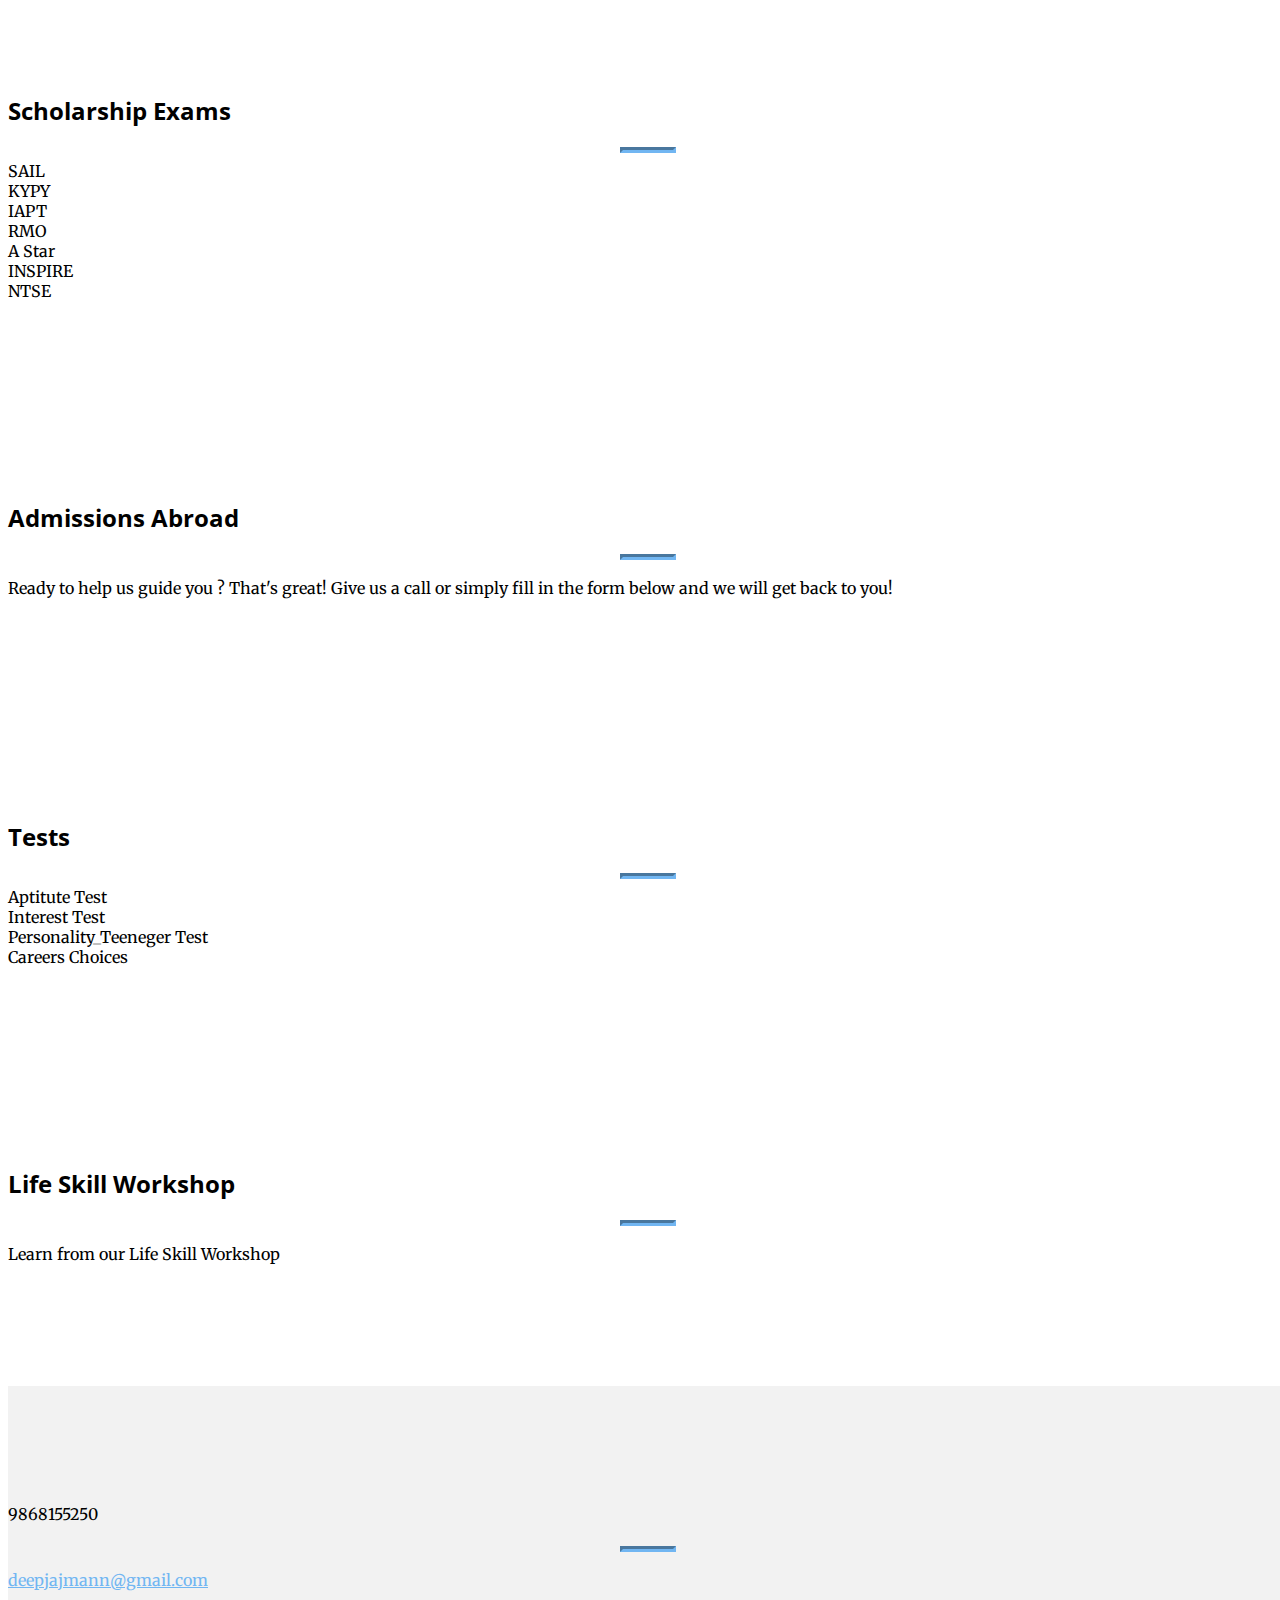
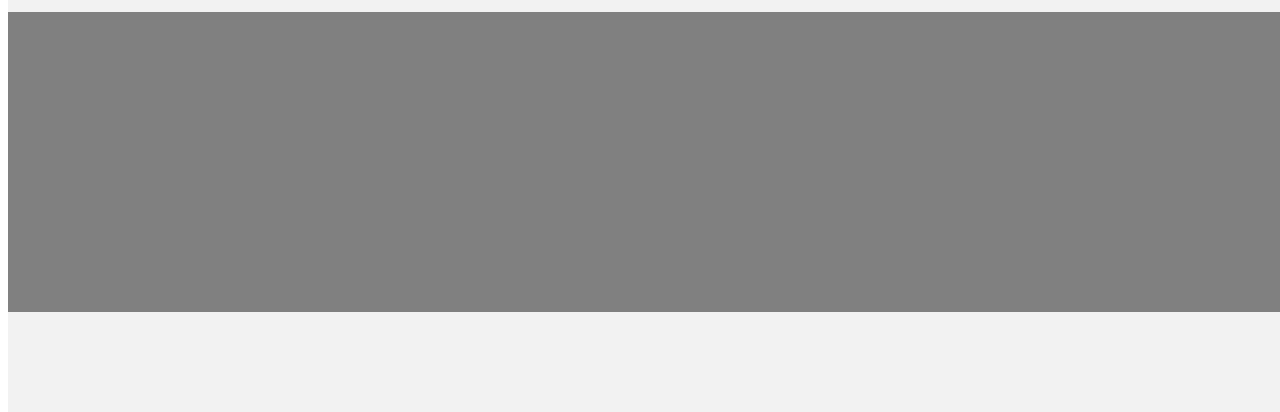
==== commit 9907e2ab: "Add files via upload" ====
--- a/index.html
+++ b/index.html
@@ -35,8 +35,7 @@
 </head>
 
 <body id="page-top">
-
-    <nav id="mainNav" class="navbar navbar-default navbar-fixed-top">
+        <nav id="mainNav" class="navbar navbar-default navbar-fixed-top">
         <div class="container-fluid">
             <!-- Brand and toggle get grouped for better mobile display -->
             <div class="navbar-header">
@@ -46,7 +45,15 @@
                     <span class="icon-bar"></span>
                     <span class="icon-bar"></span>
                 </button>
-                <a class="navbar-brand page-scroll" href="#page-top">Project Hodor</a>
+                <a class="navbar-brand page-scroll" href="#page-top">
+                    <div class="col-md-3" align="middle">
+                        <!-- <img class="featurette-image img-fluid mx-auto" data-src="holder.js/500x500/auto" alt="Generic placeholder image"> -->
+                        <img src="img/Logo.jpg" class="img-responsive" align="middle"></img>
+                        
+                        <h1 style="color:white; font-family: verdana;" >Transforming Lives</h1>
+                    
+                    </div>
+                </a>
             </div>
 
             <!-- Collect the nav links, forms, and other content for toggling -->
@@ -202,60 +209,61 @@
         <div class="container-fluid">
             <div class="row no-gutter">
                 <div class="col-lg-4 col-sm-6">
-                    <a href="#" class="portfolio-box">
+                    <a    href="#scholarship" class="portfolio-box">
                         <img src="img/portfolio/1.jpg" class="img-responsive" alt="">
                         <div class="portfolio-box-caption">
                             <div class="portfolio-box-caption-content">
                                 <div class="project-category text-faded">
-                                    category
+                                    Scholarship Exams 
                                 </div>
                                 <div class="project-name">
-                                    Scholarship Exams
+                                    Get an opportunity to grab scholarship.
+                                    
                                 </div>
                             </div>
                         </div>
                     </a>
                 </div>
                 <div class="col-lg-4 col-sm-6">
-                    <a href="#" class="portfolio-box">
+                    <a href="#Admissions-Abroad" class="portfolio-box">
                         <img src="img/portfolio/2.jpg" class="img-responsive" alt="">
                         <div class="portfolio-box-caption">
                             <div class="portfolio-box-caption-content">
                                 <div class="project-category text-faded">
-                                    Category
+                                    Admissions Abroad
                                 </div>
                                 <div class="project-name">
-                                    Admissions Abroad
+                                    Detailed information of studying abroad.
                                 </div>
                             </div>
                         </div>
                     </a>
                 </div>
                 <div class="col-lg-4 col-sm-6">
-                    <a href="#" class="portfolio-box">
+                    <a href="Test-yourself" class="portfolio-box">
                         <img src="img/portfolio/3.jpg" class="img-responsive" alt="">
                         <div class="portfolio-box-caption">
                             <div class="portfolio-box-caption-content">
                                 <div class="project-category text-faded">
-                                    Category
+                                    Test yourself
                                 </div>
                                 <div class="project-name">
-                                    Test yourself
+                                    Examine yourself through our carefully crafted tests.
                                 </div>
                             </div>
                         </div>
                     </a>
                 </div>
                 <div class="col-lg-4 col-sm-6">
-                    <a href="#" class="portfolio-box">
+                    <a href="Life-Skill-Coaching#" class="portfolio-box">
                         <img src="img/portfolio/4.jpg" class="img-responsive" alt="">
                         <div class="portfolio-box-caption">
                             <div class="portfolio-box-caption-content">
                                 <div class="project-category text-faded">
-                                    Category
+                                    Life Skill Coaching
                                 </div>
                                 <div class="project-name">
-                                    Life Skill Coaching
+                                    Know what events we organize and get a chance to participate.
                                 </div>
                             </div>
                         </div>
@@ -334,6 +342,66 @@
                 <div class="col-lg-12 text-center">
                     <iframe src="https://docs.google.com/forms/d/e/1FAIpQLSdKI1DYhZLwdgg11JqykyJyv4JdhggTveOKH_9Z3eTiy9KwKQ/viewform?embedded=true" style="overflow:hidden;width:100%" height="1140" frameborder="0" marginheight="0" marginwidth="0">Loading...</iframe>
                 </div>
+        </div>
+    </section>
+
+    <section id="scholarship">
+        <div class="container">
+                <div class="col-lg-12">
+                    <h2 class="section-heading text-center">Scholarship Exams</h2>
+                    <hr class="primary">
+                    
+                   <li>SAIL </li>
+                   <li>KYPY </li>
+                   <li>IAPT </li>
+                   <li>RMO </li>
+                   <li>A Star </li>
+                   <li>INSPIRE </li>
+                   <li>NTSE </li>
+                
+                </div>
+                <div class="col-lg-12 text-center">
+                    
+                </div>
+        </div>
+    </section>
+
+
+    <section id="#Admissions-Abroad">
+        <div class="container">
+                <div class="col-lg-12">
+                    <h2 class="section-heading text-center">Admissions Abroad</h2>
+                    <hr class="primary">
+                    <p>Ready to help us guide you ? That's great! Give us a call or simply fill in the form below and we will get back to you!</p>
+                </div>
+                
+        </div>
+    </section>
+
+    <section id="#Test-yourself">
+        <div class="container">
+                <div class="col-lg-12">
+                    <h2 class="section-heading text-center">Tests</h2>
+                    <hr class="primary">
+                    <li>Aptitute Test </li>
+                   <li>Interest Test </li>
+                   <li>Personality_Teeneger Test </li>
+                   <li>Careers Choices </li>
+                   
+                   
+                </div>
+                
+        </div>
+    </section>
+
+    <section id="#Life-Skill-Coaching">
+        <div class="container">
+                <div class="col-lg-12">
+                    <h2 class="section-heading text-center">Life Skill Workshop</h2>
+                    <hr class="primary">
+                    <p>Learn from our Life Skill Workshop</p>
+                </div>
+                
         </div>
     </section>
 
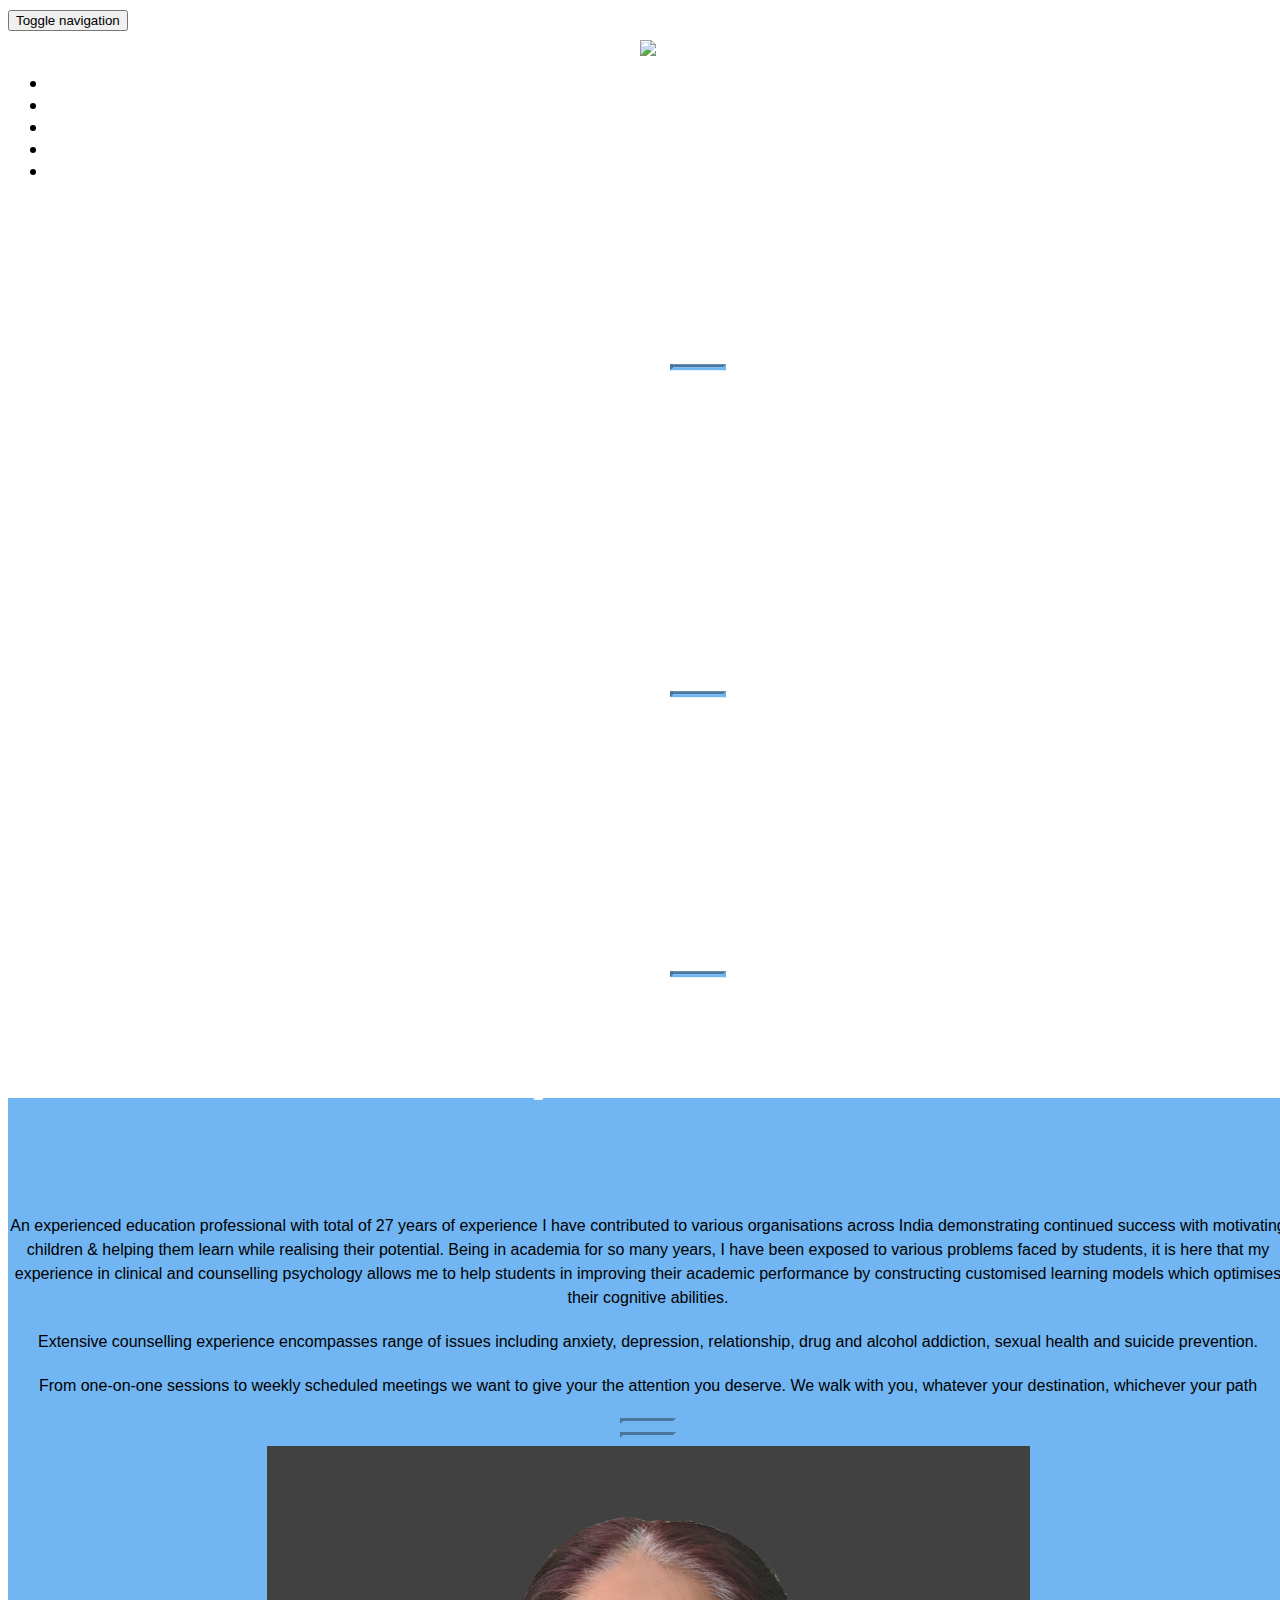
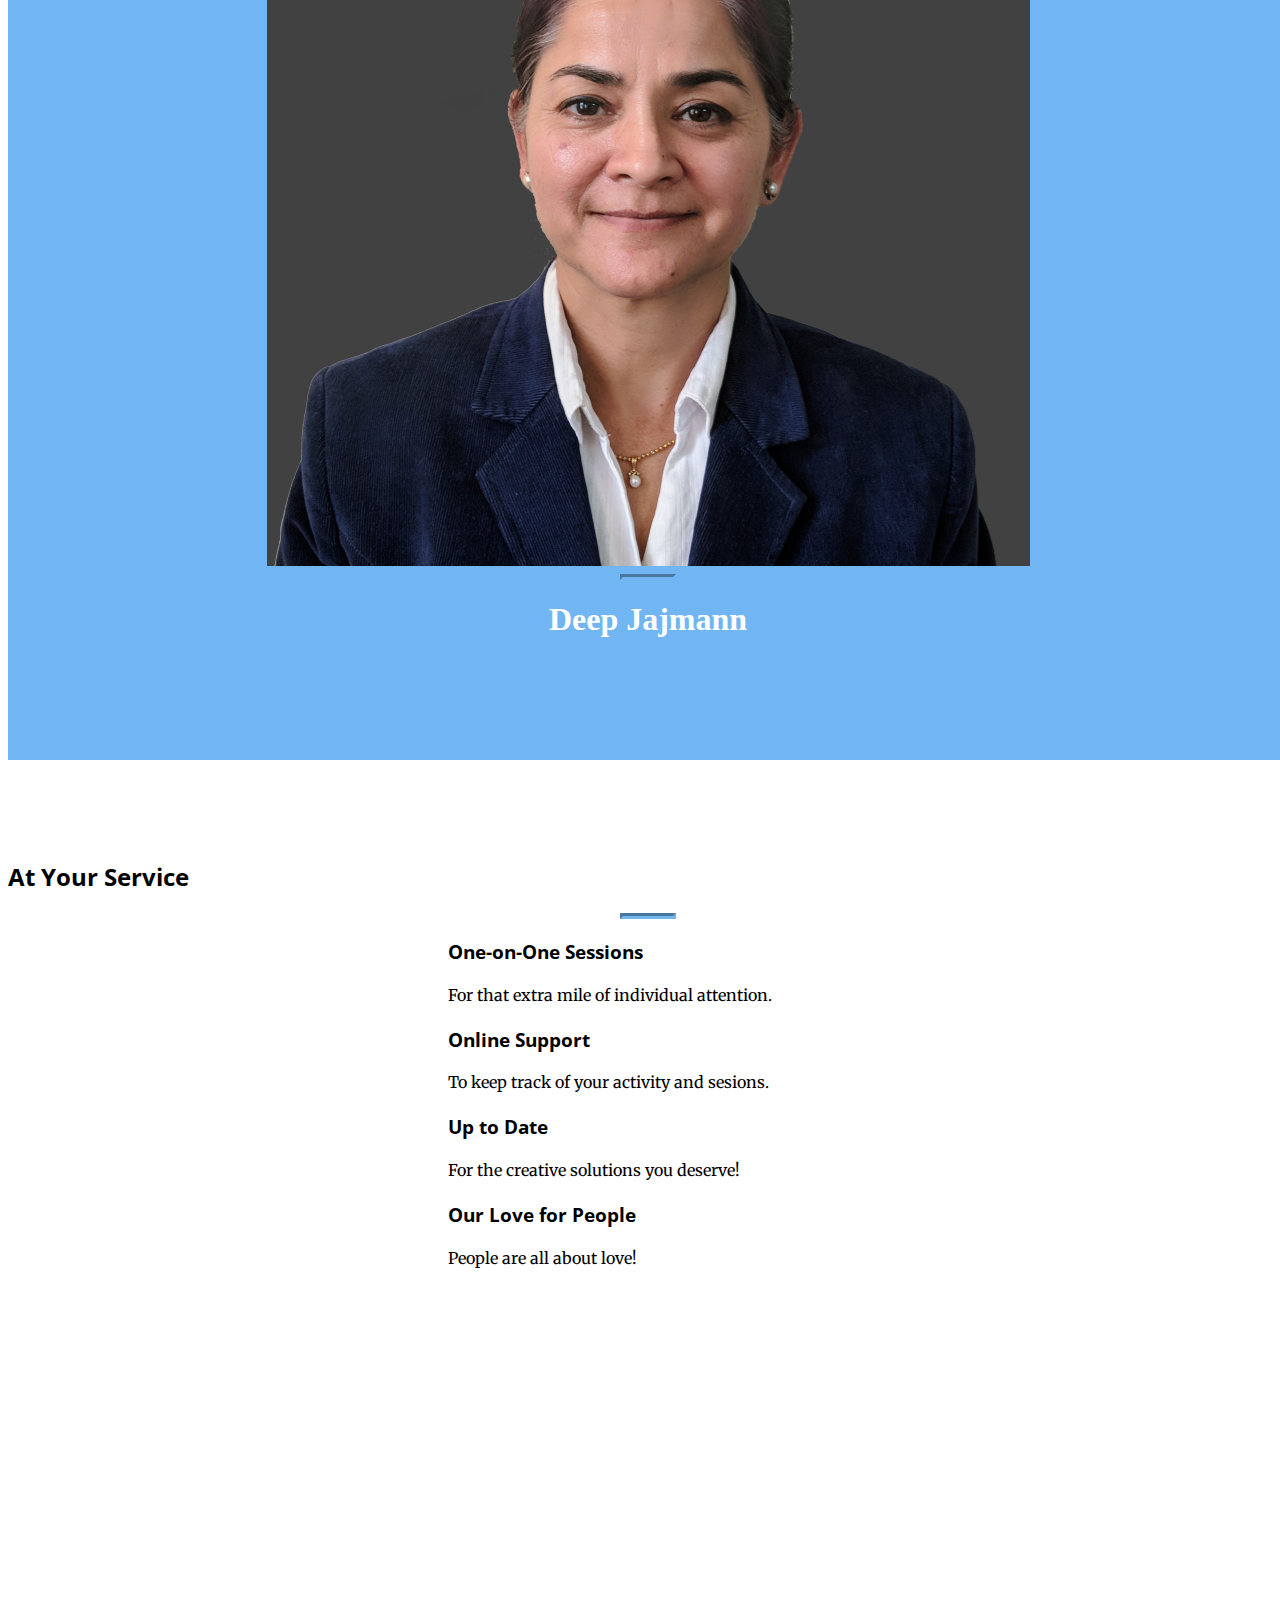
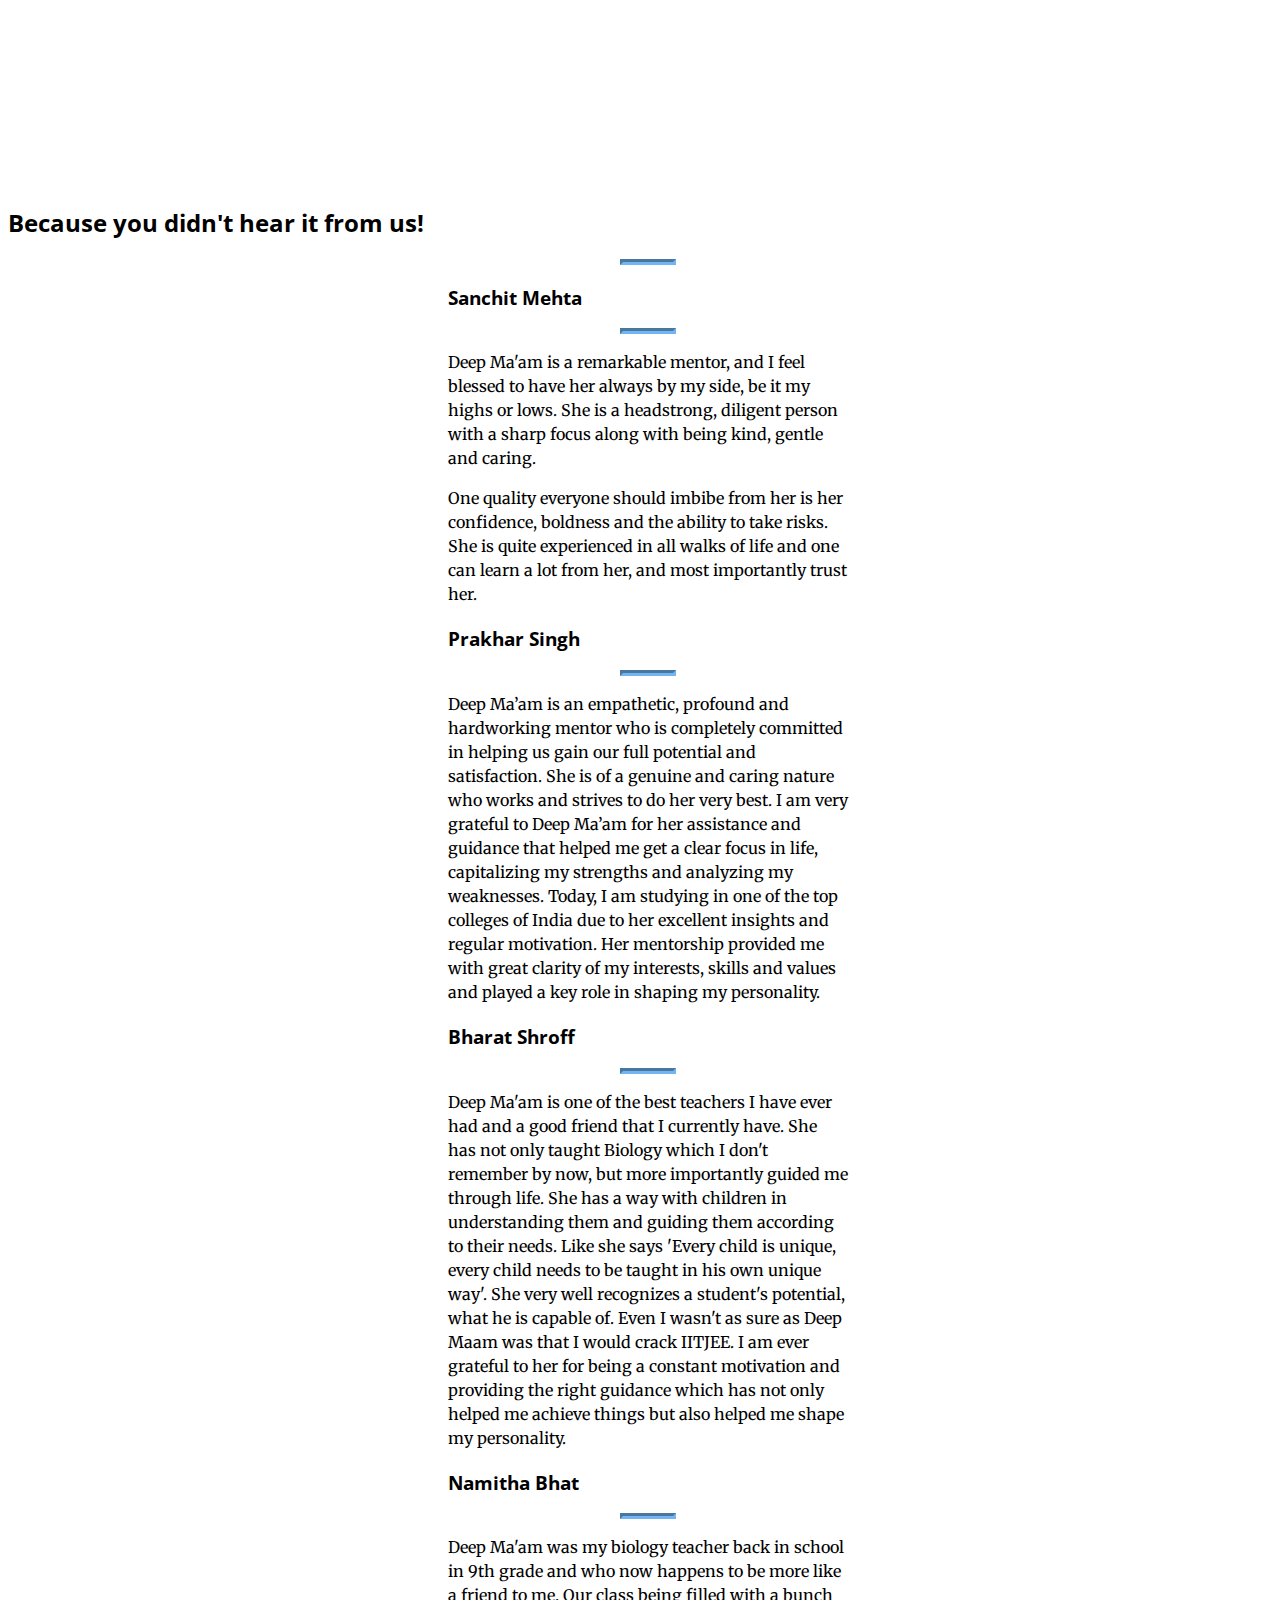
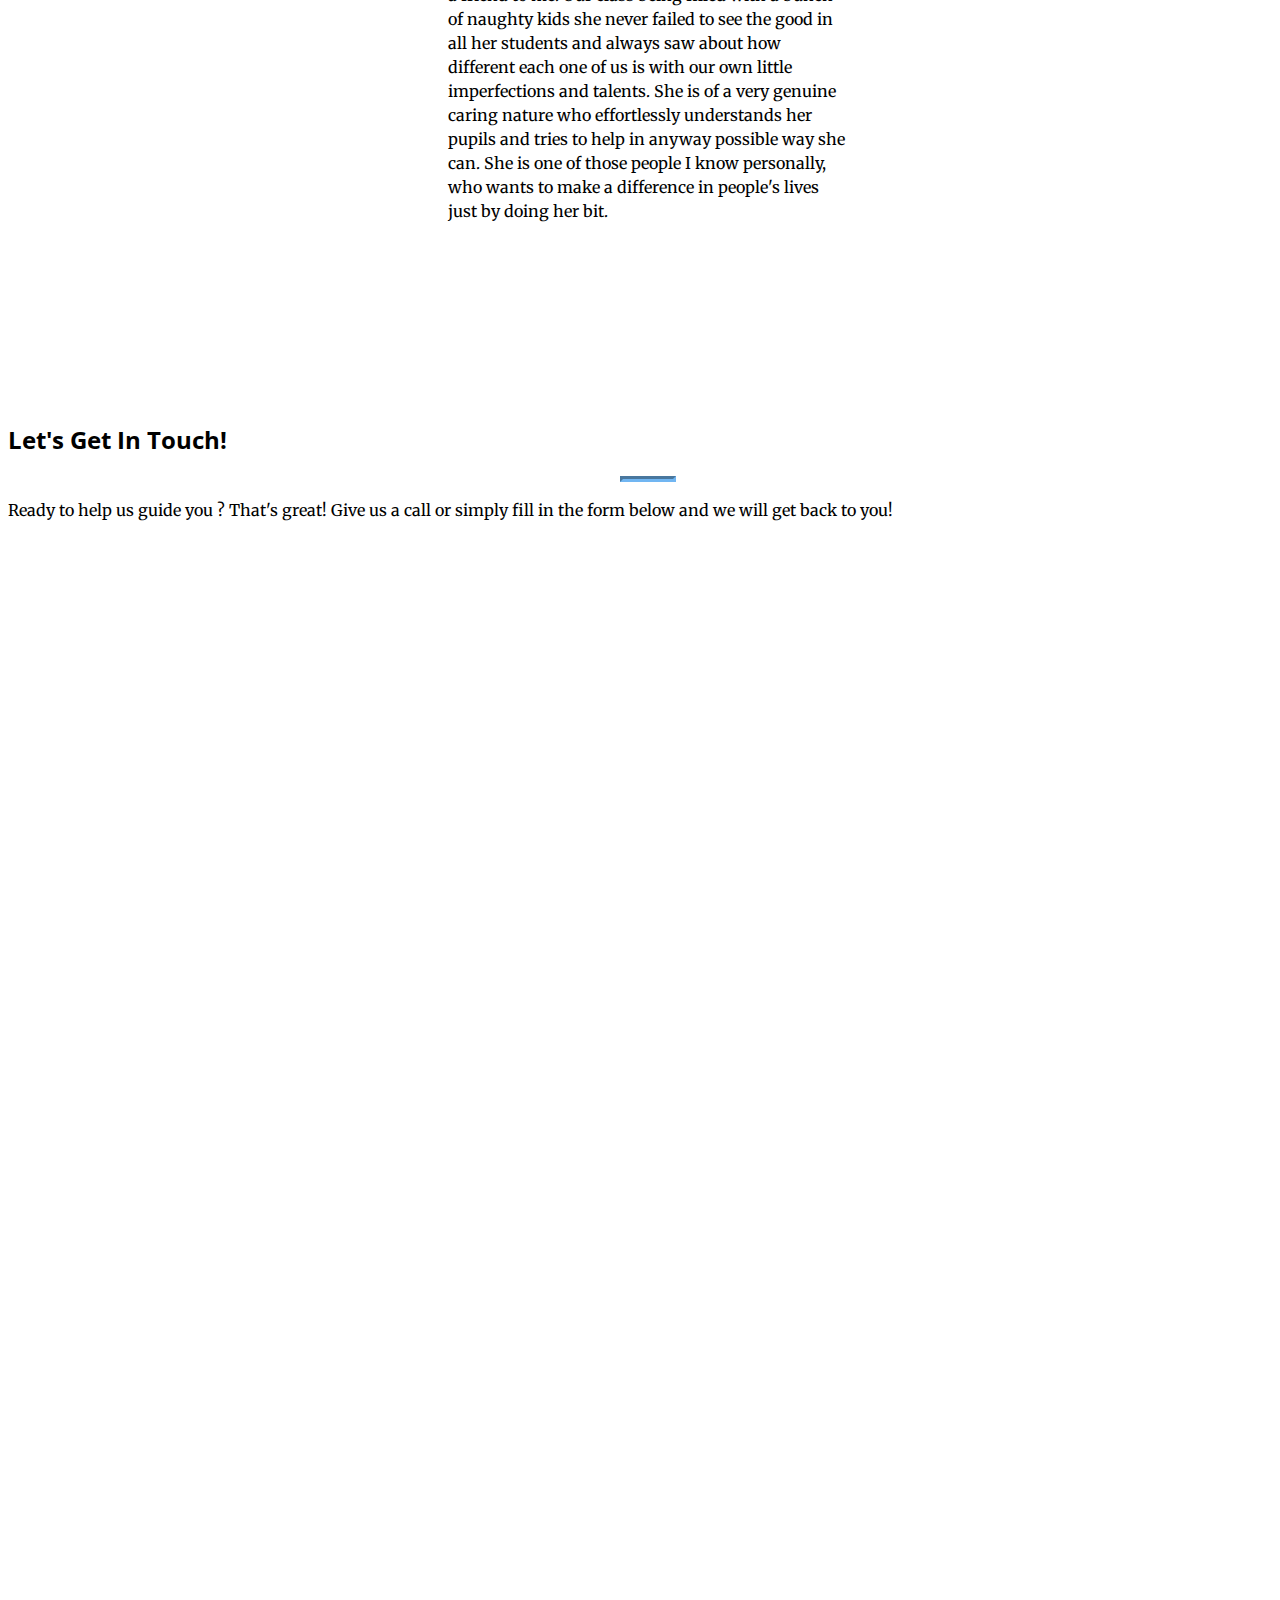
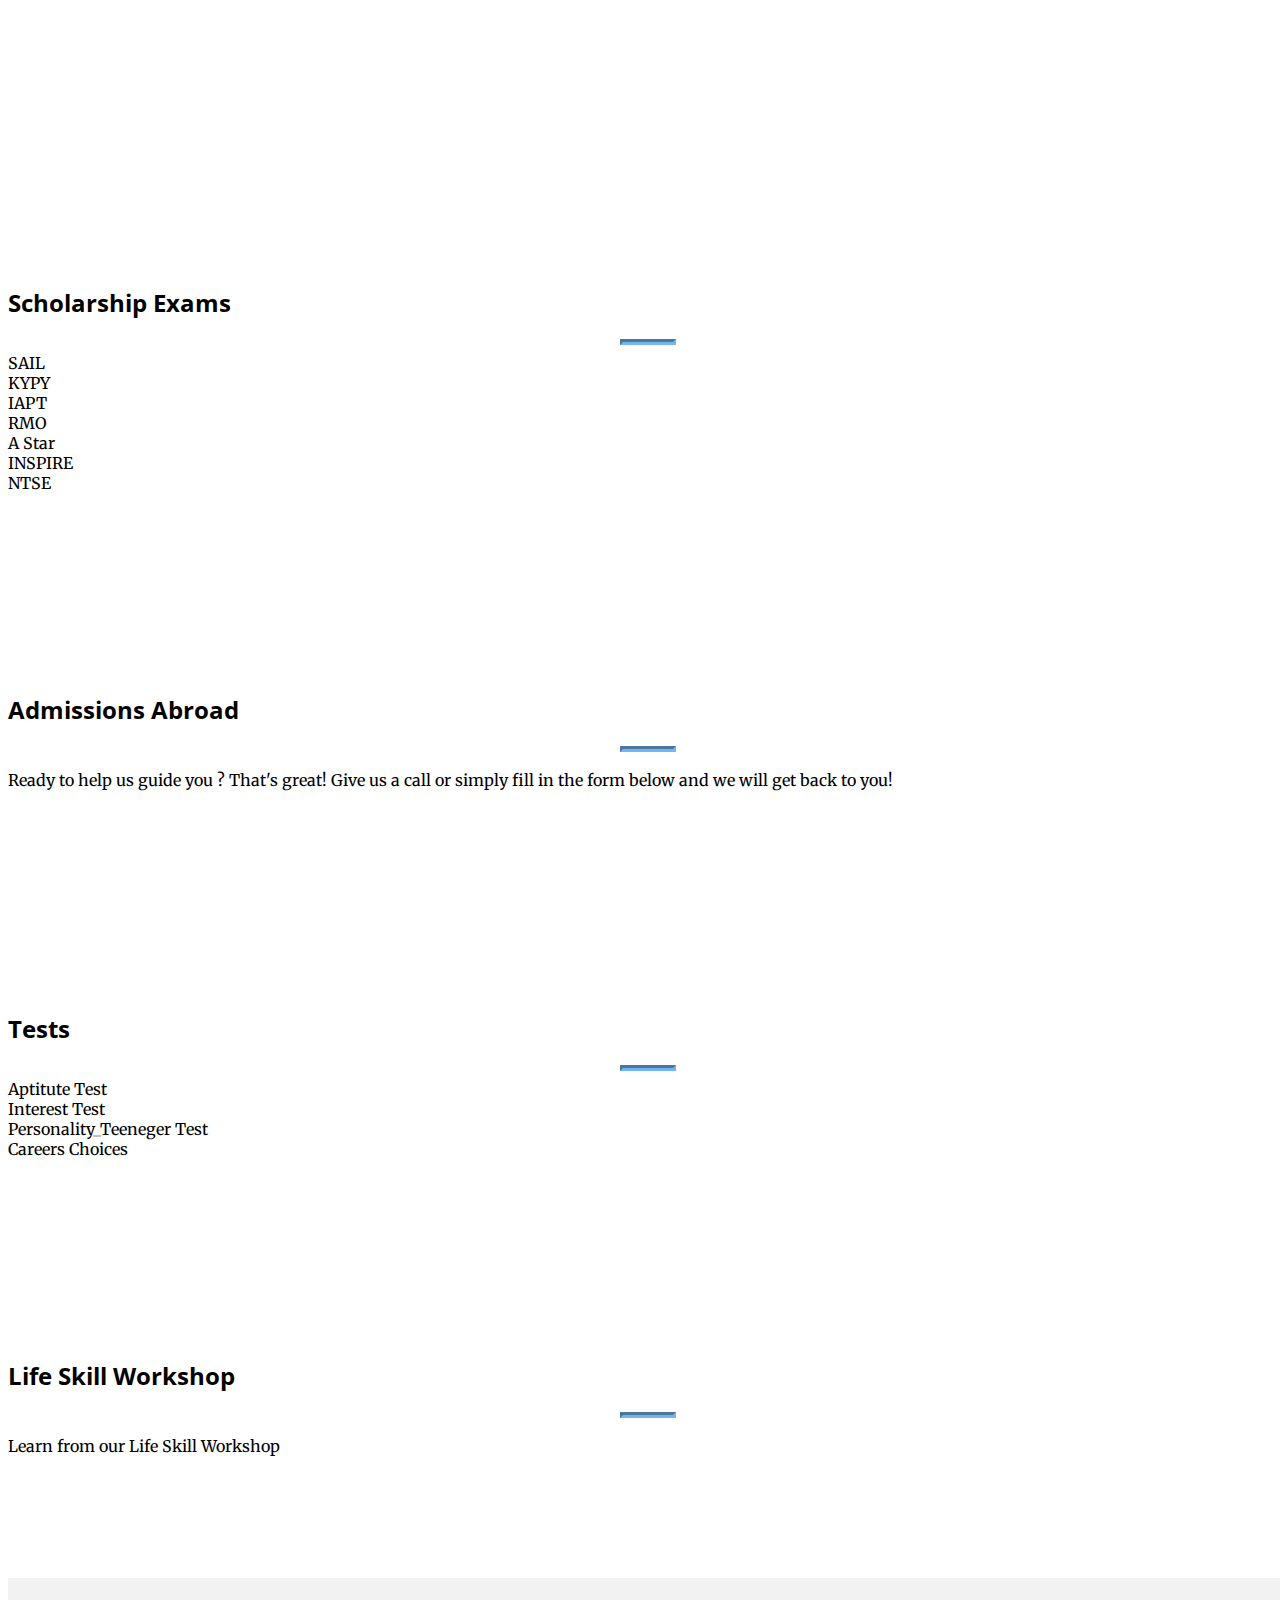
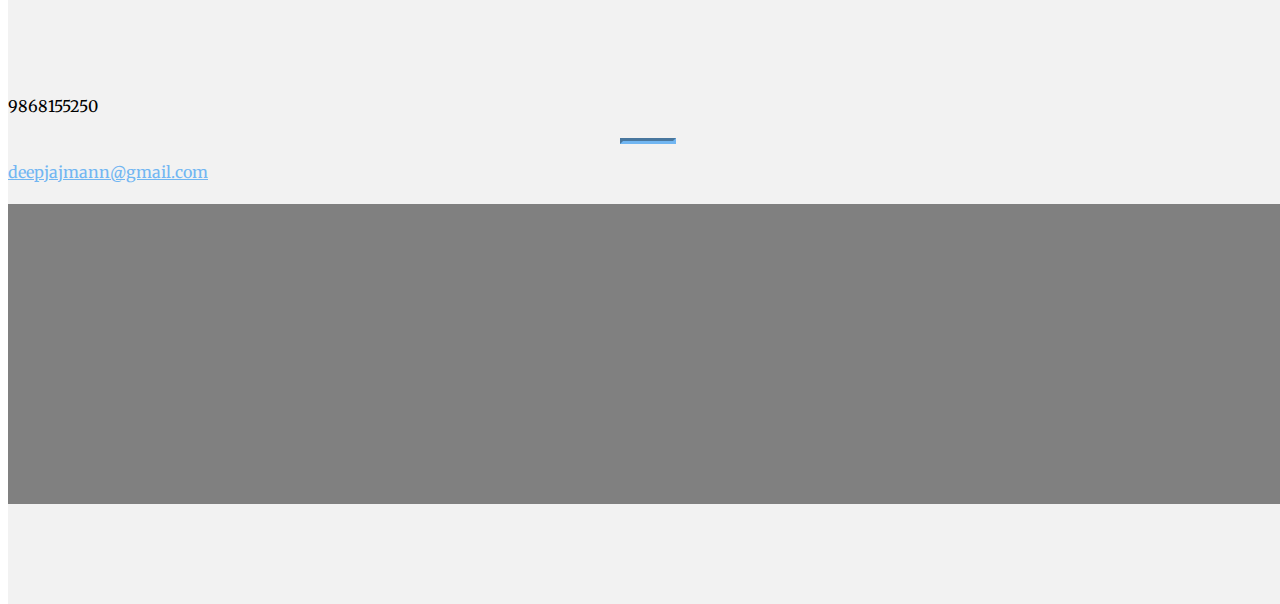
==== commit 847566fb: "Multiple Pages" ====
--- a/index.html
+++ b/index.html
@@ -48,10 +48,7 @@
                 <a class="navbar-brand page-scroll" href="#page-top">
                     <div class="col-md-3" align="middle">
                         <!-- <img class="featurette-image img-fluid mx-auto" data-src="holder.js/500x500/auto" alt="Generic placeholder image"> -->
-                        <img src="img/Logo.jpg" class="img-responsive" align="middle"></img>
-                        
-                        <h1 style="color:white; font-family: verdana;" >Transforming Lives</h1>
-                    
+                        <img src="img/Logo.jpg" class="img-responsive"  style="width: 70%;" align="middle"></img>
                     </div>
                 </a>
             </div>
@@ -208,8 +205,8 @@
     <section class="no-padding" id="portfolio">
         <div class="container-fluid">
             <div class="row no-gutter">
-                <div class="col-lg-4 col-sm-6">
-                    <a    href="#scholarship" class="portfolio-box">
+                <div class="col-sm-6" style="padding-bottom: 5%;">
+                    <a    href="./scholarships.html" class="portfolio-box">
                         <img src="img/portfolio/1.jpg" class="img-responsive" alt="">
                         <div class="portfolio-box-caption">
                             <div class="portfolio-box-caption-content">
@@ -224,8 +221,8 @@
                         </div>
                     </a>
                 </div>
-                <div class="col-lg-4 col-sm-6">
-                    <a href="#Admissions-Abroad" class="portfolio-box">
+                <div class="col-sm-6" style="padding-bottom: 5%;">
+                    <a href="./admissions.html" class="portfolio-box">
                         <img src="img/portfolio/2.jpg" class="img-responsive" alt="">
                         <div class="portfolio-box-caption">
                             <div class="portfolio-box-caption-content">
@@ -239,8 +236,8 @@
                         </div>
                     </a>
                 </div>
-                <div class="col-lg-4 col-sm-6">
-                    <a href="Test-yourself" class="portfolio-box">
+                <div class="col-sm-6" style="padding-bottom: 5%;">
+                    <a href="./test.html" class="portfolio-box">
                         <img src="img/portfolio/3.jpg" class="img-responsive" alt="">
                         <div class="portfolio-box-caption">
                             <div class="portfolio-box-caption-content">
@@ -254,8 +251,8 @@
                         </div>
                     </a>
                 </div>
-                <div class="col-lg-4 col-sm-6">
-                    <a href="Life-Skill-Coaching#" class="portfolio-box">
+                <div class="col-sm-6" style="padding-bottom: 5%;">
+                    <a href="./life-skills.html" class="portfolio-box">
                         <img src="img/portfolio/4.jpg" class="img-responsive" alt="">
                         <div class="portfolio-box-caption">
                             <div class="portfolio-box-caption-content">
